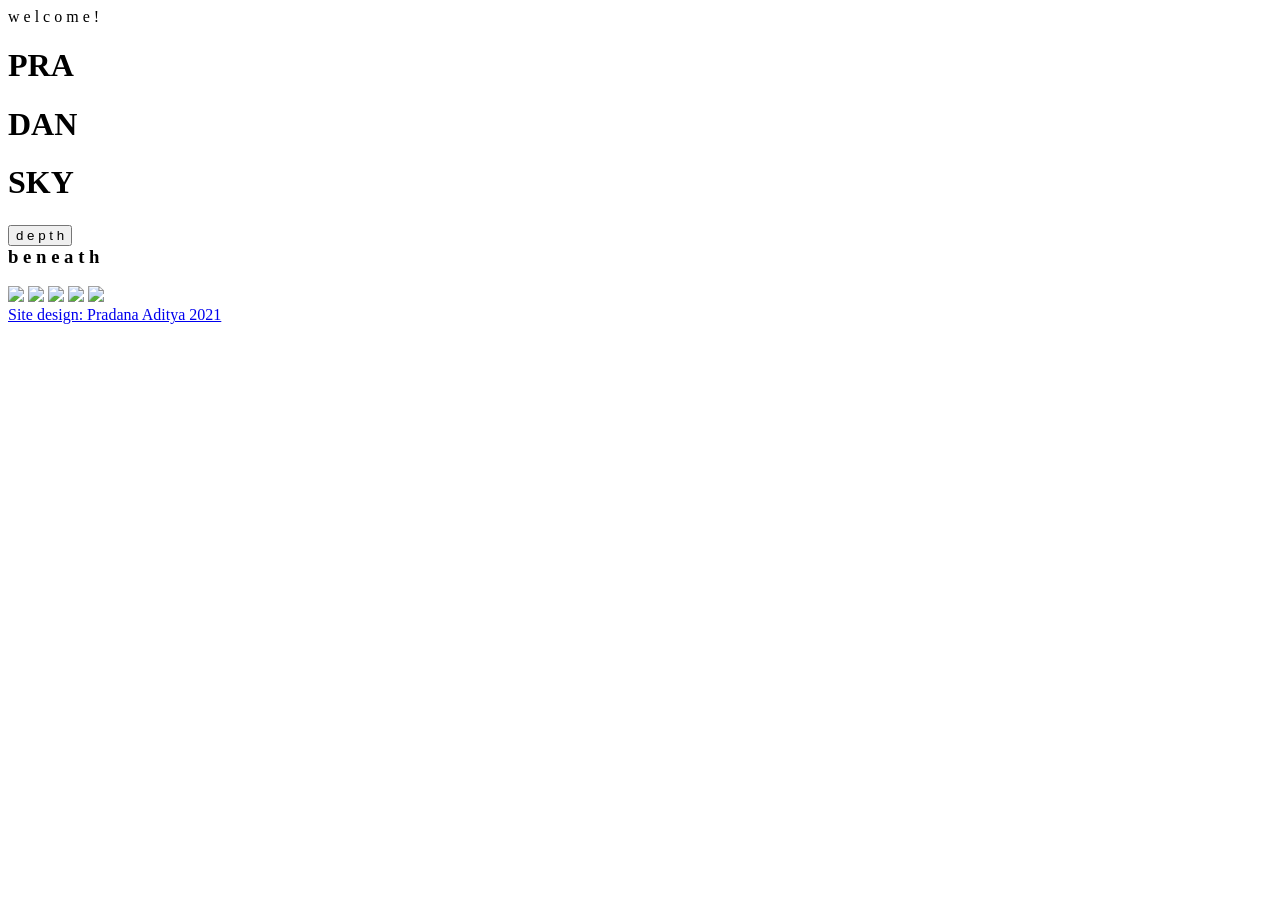
==== index.html @ d3cf2d6c "add base files" ====
<!DOCTYPE html>
<html>
<head>
	<title>PRADANSKY</title>
	<!-- Basic Page Needs==================================================-->
	<link rel="stylesheet" type="text/css" href="/wp-content/themes/PRDid/style.css">
	<link rel="icon" type="image/jpg" href="/PRDid/webicon.jpg">
	<link rel="apple-touch-icon-precomposed" sizes="57x57" href="/PRDid/webicon.jpg">
	<meta charset="utf-8">	
	<meta name="description" content="The Official Website of Pradansky.">
	<meta name="apple-mobile-web-app-capable" content="yes"/>
	<meta property="og:locale" content="en_US">
	<meta property="og:type" content="website">
	<meta property="og:title" content="Pradansky">
	<meta property="og:description" content="The Official Website of Pradansky.">
	<script type="text/javascript" src="/wp-content/themes/PRDid/overlay.js"></script>
	<link rel="preconnect" href="https://fonts.gstatic.com">
	<link href="https://fonts.googleapis.com/css2?family=Fira+Sans+Extra+Condensed:wght@100;300&family=Open+Sans+Condensed:wght@300;400;900&display=swap" rel="stylesheet">
</head>
<body ontouchstart="">
	<div id="overlay">
		<div id="progstat">w e l c o m e !</div>
		<div id="progress"></div>
	</div>
	<div id="main">
		<div id="box">
		<div class="box-left" onselectstart="return false">
			<div class="box1"><h1>PRA</h1></div>
			<div class="box2"><h1>DAN</h1></div>
			<div class="box3"><h1>SKY</h1></div>
		</div>
		<div class="box-right" onselectstart="return false">
			<div class="text">
			<h3><input type="button" class="btn" value="d e p t h"/><div class="text2">b e n e a t h</div></h3>
			</div>
			<div id="footer">
				<a class="instagram" href="http://instagram.com/pradansky" target="_blank"><img src="/PRDid/IGICO.png"></a>
				<a class="youtube" href="http://youtube.com/pradansky" target="_blank"><img src="/PRDid/YTICO.png"></a>
				<a class="ep" href="https://soundcloud.com/pradansky/sets/ep" target="_blank"><img src="/PRDid/EPICO.png"></a>
				<a class="soundcloud" href="http://soundcloud.com/pradansky" target="_blank"><img src="/PRDid/SCICO.png"></a>
				<a class="twitter" href="http://twitter.com/pradansky" target="_blank"><img src="/PRDid/TWICO.png"></a><br>
				<a class="site" href="http://twitter.com/pradansky" target="_blank">Site design: Pradana Aditya 2021</a>
			</div>
		</div>
		<div class="bg_video" style="display: block;">
			<video autoplay loop muted webkit-playsinline class="bgf_video" src="/PRDid/PRDSpectrumMH.mp4">
				<source src="/PRDid/PRDSpectrumMH.mp4" type="video/mp4">
			</video>
		</div>
		</div>
	</div>
</body>
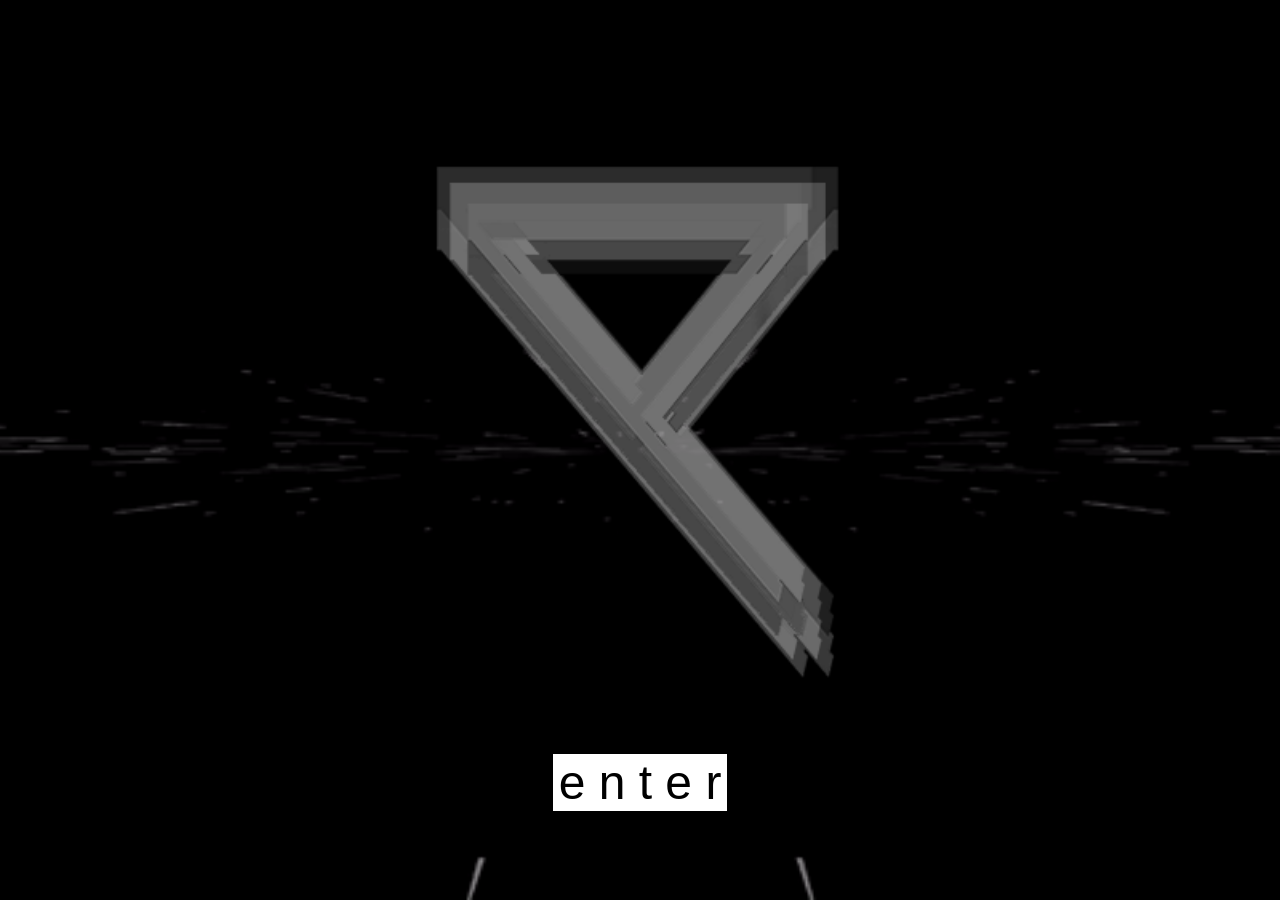
==== commit b404cffe: "retrieve some contents" ====
--- a/index.html
+++ b/index.html
@@ -2,10 +2,9 @@
 <html>
 <head>
 	<title>PRADANSKY</title>
-	<!-- Basic Page Needs==================================================-->
-	<link rel="stylesheet" type="text/css" href="/wp-content/themes/PRDid/style.css">
-	<link rel="icon" type="image/jpg" href="/PRDid/webicon.jpg">
-	<link rel="apple-touch-icon-precomposed" sizes="57x57" href="/PRDid/webicon.jpg">
+	<link rel="stylesheet" type="text/css" href="/assets/style.css">
+	<link rel="icon" type="image/jpg" href="/assets/webicon.jpg">
+	<link rel="apple-touch-icon-precomposed" sizes="57x57" href="/assets/webicon.jpg">
 	<meta charset="utf-8">	
 	<meta name="description" content="The Official Website of Pradansky.">
 	<meta name="apple-mobile-web-app-capable" content="yes"/>
@@ -13,38 +12,150 @@
 	<meta property="og:type" content="website">
 	<meta property="og:title" content="Pradansky">
 	<meta property="og:description" content="The Official Website of Pradansky.">
-	<script type="text/javascript" src="/wp-content/themes/PRDid/overlay.js"></script>
+	<script src="https://ajax.googleapis.com/ajax/libs/jquery/3.5.1/jquery.min.js"></script>
+	<script type="text/javascript" src="/assets/overlay.js"></script>
+	<script type="text/javascript" src="/assets/vid.js"></script>
 	<link rel="preconnect" href="https://fonts.gstatic.com">
 	<link href="https://fonts.googleapis.com/css2?family=Fira+Sans+Extra+Condensed:wght@100;300&family=Open+Sans+Condensed:wght@300;400;900&display=swap" rel="stylesheet">
 </head>
-<body ontouchstart="">
+<body>
 	<div id="overlay">
 		<div id="progstat">w e l c o m e !</div>
 		<div id="progress"></div>
 	</div>
+	<div id="splashscreen">
+		<img src="/assets/PRDCONT.png"/>
+		<input type="button" class="enter_link" value="e n t e r"/>
+	</div>
+	<script>
+	$(".enter_link").click(function() { 
+        $(this).parent().fadeOut(500);
+		});
+	</script>
 	<div id="main">
 		<div id="box">
 		<div class="box-left" onselectstart="return false">
-			<div class="box1"><h1>PRA</h1></div>
-			<div class="box2"><h1>DAN</h1></div>
-			<div class="box3"><h1>SKY</h1></div>
+			<div class="box1">
+				<audio id="Ancient" preload>
+					<source src="/assets/Ancient.mp3" type="audio/mp3">				
+				</audio>
+				<h1>PRA</h1>
+			</div>
+			<script>
+			var $Ancient = $("#Ancient")[0];
+			$(".box1")
+			.mouseenter(function() {
+			$Ancient.play();
+			$(".bg_videox").css("display","block");
+			$(".bg_videoy").css("display","none");
+			$(".bg_videoz").css("display","none");
+			});
+
+			$(".box1")
+			.mouseout(function() {
+			$Ancient.pause();
+			$(".bg_videox").css("display","none")
+			});
+			</script>
+			<div class="box2">
+				<audio id="Rift" preload>
+					<source src="/assets/Rift.mp3" type="audio/mp3">
+				</audio>
+				<h1>DAN</h1>
+			</div>
+			<script>
+			var $Rift = $("#Rift")[0];
+			$(".box2")
+			.mouseenter(function() {
+			$Rift.play();
+			$(".bg_videoy").css("display","block");
+			$(".bg_videox").css("display","none");
+			$(".bg_videoz").css("display","none");
+			});
+
+			$(".box2")
+			.mouseout(function() {
+			$Rift.pause();
+			$(".bg_videoy").css("display","none");
+			});
+			</script>
+			<div class="box3">
+				<audio id="Blacklight" preload>
+					<source src="/assets/Blacklight.mp3" type="audio/mp3">
+				</audio>
+				<h1>SKY</h1>
+			</div>
+			<script>
+			var $Blacklight = $("#Blacklight")[0];
+			$(".box3")
+			.mouseenter(function() {
+			$Blacklight.play();
+			$(".bg_videoz").css("display","block");
+			$(".bg_videoy").css("display","none");
+			$(".bg_videox").css("display","none");
+			});
+
+			$(".box3")
+			.mouseout(function() {
+			$Blacklight.pause();
+			$(".bg_videoz").css("display","none");
+			});
+			</script>
 		</div>
 		<div class="box-right" onselectstart="return false">
 			<div class="text">
-			<h3><input type="button" class="btn" value="d e p t h"/><div class="text2">b e n e a t h</div></h3>
+				<h3><input type="button" class="btn" value="d e p t h"/>
+				<a class="text2">b e n e a t h</a>
+				<input type="button" class="btn2" value="t h e  s k y"/></h3>
 			</div>
+			<script>
+			$(".btn").click(function() {
+				$(".bg_videox").css("display","block")
+				$(".bg_videoy").css("display","none")
+				$(".bg_videoz").css("display","none")
+			});
+			</script>
+			<script>
+			$(".text2").click(function() {
+				$(".bg_videox").css("display","none")
+				$(".bg_videoy").css("display","block")
+				$(".bg_videoz").css("display","none")
+			});
+			</script>
+			<script>
+			$(".btn2").click(function() {
+				$(".bg_videox").css("display","none")
+				$(".bg_videoy").css("display","none")
+				$(".bg_videoz").css("display","block")
+			});
+			</script>
 			<div id="footer">
-				<a class="instagram" href="http://instagram.com/pradansky" target="_blank"><img src="/PRDid/IGICO.png"></a>
-				<a class="youtube" href="http://youtube.com/pradansky" target="_blank"><img src="/PRDid/YTICO.png"></a>
-				<a class="ep" href="https://soundcloud.com/pradansky/sets/ep" target="_blank"><img src="/PRDid/EPICO.png"></a>
-				<a class="soundcloud" href="http://soundcloud.com/pradansky" target="_blank"><img src="/PRDid/SCICO.png"></a>
-				<a class="twitter" href="http://twitter.com/pradansky" target="_blank"><img src="/PRDid/TWICO.png"></a><br>
-				<a class="site" href="http://twitter.com/pradansky" target="_blank">Site design: Pradana Aditya 2021</a>
+				<a class="instagram" href="http://instagram.com/pradansky" target="_blank"><img src="/assets/instagram.png"></a>
+				<a class="youtube" href="http://youtube.com/pradansky" target="_blank"><img src="/assets/youtube.png"></a>
+				<a class="spotify" href="https://open.spotify.com/playlist/1Byacrr3ZADkJoiLMLks3f?si=57a9f8e458754a5d" target="_blank"><img src="/assets/spotify.png"></a>
+				<a class="soundcloud" href="http://soundcloud.com/pradansky" target="_blank"><img src="/assets/soundcloud.png"></a>
+				<a class="twitter" href="http://twitter.com/pradansky" target="_blank"><img src="/assets/twitter.png"></a><br>
+				<a class="site" href="http://twitter.com/pradansky" target="_blank"><p>Site design: Pradana Aditya 2021</p></a>
 			</div>
+		</div>	
+		<div class="bg_videox">
+			<video autoplay loop muted webkit-playsinline src="/assets/River.mp4">
+				<source src="/assets/River.mp4" type="video/mp4">
+			</video>
 		</div>
-		<div class="bg_video" style="display: block;">
-			<video autoplay loop muted webkit-playsinline class="bgf_video" src="/PRDid/PRDSpectrumMH.mp4">
-				<source src="/PRDid/PRDSpectrumMH.mp4" type="video/mp4">
+		<div class="bg_videoy">
+			<video autoplay loop muted webkit-playsinline src="/assets/Train.mp4">
+				<source src="/assets/Train.mp4" type="video/mp4">
+			</video>
+		</div>
+		<div class="bg_videoz">
+			<video autoplay loop muted webkit-playsinline src="/assets/Skyline.mp4">
+				<source src="/assets/Skyline.mp4" type="video/mp4">
+			</video>
+		</div>
+		<div class="bg_video">
+			<video autoplay loop muted webkit-playsinline src="/assets/PRDSpectrumMH.mp4">
+				<source src="/assets/PRDSpectrumMH.mp4" type="video/mp4">
 			</video>
 		</div>
 		</div>
--- a/assets/style.css
+++ b/assets/style.css
@@ -0,0 +1,648 @@
+/*
+Theme Name: PRDio
+Author: Pradana Aditya
+Description: Pradansky Home Page
+Version: 2.0
+Tags: pradansky
+*/
+
+head {
+	margin: 0;
+}
+
+html {
+	overflow-x: hidden;
+	box-sizing: border-box;
+	height: 100%;
+    width: 100%;
+    margin: 0;
+    display: table;
+	scroll-behavior: smooth;
+}
+
+body {
+	font-family: 'Fira Sans Extra Condensed','Open Sans Condensed',sans-serif;
+	background-color: #555555;
+	color: #ffffff;
+	min-height: 100%;
+	width: auto;
+	position: absolute;
+	margin: 0 auto;
+}
+
+#main {
+	height: 100%;
+	width: 100%;
+	position: absolute;
+}
+
+#footer {
+	clear: both;
+	box-sizing: border-box;
+	color: white;
+	text-align: center;
+	width: 30%;
+	transition: transform .3s ease-out;
+	position: fixed;
+	bottom: 1em;
+	font-size: 0.8em;
+}
+
+#footer ul {
+	list-style-type: none;
+	display: inline;
+	margin: 0;
+	padding: 0;
+}
+
+#footer li {
+	display: inline;
+}
+
+#footer img {
+	width: 25px;
+	height: 25px;
+}
+
+#footer img:hover {
+	position: relative;
+	-webkit-transform: translateY(-3px);
+	transform: translateY(-3px);
+}
+
+.twitter,.soundcloud,.instagram,.youtube,.spotify {
+	padding: 0.5vh 0.2vw;
+}
+
+#splashscreen {
+	background-image: url('/assets/PRDWAVEx.gif');
+	background-position: center;
+	background-size: cover;
+	background-color: #000000;
+	background-repeat: no-repeat;
+	width: 100%;
+	height: 100%;
+	position: fixed;
+	color: #ffffff;
+	z-index: 50;
+	text-align: center;
+	display: flex;
+	align-content: center;
+    flex-direction: column;
+    flex-wrap: wrap;
+    justify-content: center;
+    align-items: center;
+	font-size: 1em;
+}
+
+#splashscreen img {
+	width: 20%;
+}
+
+#splashscreen img:hover {
+	position: relative;
+	-webkit-transform: translateY(-5px);
+	transform: translateY(-5px);
+	pointer-events: auto;
+}
+
+.enter_link {
+	background-color:#ffffff;
+	color: black;
+	width: auto;
+	cursor: pointer;
+	margin: 0.5em 0 0 0;
+	font-size: 1em;
+}
+
+.enter_link:active {
+    background-color: #555555;
+	color: #ffffff;
+}
+
+.enter_link:hover {
+    background-color: transparent;
+	color: #ffffff;
+}
+
+#box {
+	width: 100%;
+	height: 100%;
+	position: fixed;
+	box-sizing: border-box;
+	overflow-wrap: break-word;
+}
+
+#box:after {
+  content: "";
+  display: table;
+  clear: both;
+}
+
+.box-left {
+	width: 70%;
+	height: 100%;
+	float: left;
+	background-color: #ffffff;
+	color: #555555;
+	text-align: center;
+	display: flex;
+	align-items: flex-start;
+    flex-wrap: wrap;
+    flex-direction: column;
+    align-content: center;
+    justify-content: center;
+	pointer-events: none;
+}
+
+.box-left:hover {
+	background-color: transparent;
+}
+
+.box-right {
+	width: 30%;
+	height: 100%;
+	float: right;
+}
+
+.box1 {
+	letter-spacing: 2em;
+	width: 70%;
+	padding: 0em 0em 1em 0em;
+	pointer-events: auto;
+	display: inline-block;
+	cursor: pointer;
+}
+
+.box2 {
+	letter-spacing: 1em;
+	width: 70%;
+	padding: 0em 0em 1em 0em;
+	pointer-events: auto;
+	display: inline-block;
+	cursor: pointer;
+}
+
+.box3 {
+	letter-spacing: 2.5em;
+	width: 70%;
+	padding: 0em 0em 1em 0em;
+	pointer-events: auto;
+	display: inline-block;
+	cursor: pointer;
+}
+
+.box1:hover,.box2:hover,.box3:hover {
+	color: #ffffff;
+}
+
+.text {
+	width: 30%;
+	height: 100%;
+	position: fixed;
+	text-align: center;
+	display: flex;
+	color: #ffffff;
+    flex-direction: row;
+    align-content: center;
+    justify-content: space-around;
+    align-items: center;
+    flex-wrap: nowrap;
+	bottom: 0em;
+}
+
+.text2 {
+	cursor: pointer;
+}
+
+.btn,.btn2 {
+    background-color:#ffffff;
+	color: black;
+	width: 100%;
+	cursor: pointer;
+}
+
+.btn:active,.btn2:active {
+    background-color: #555555;
+	color: #ffffff;
+}
+
+audio {
+	display:none;
+}
+
+a {
+	font-size: 1em;
+	font-family: 'Fira Sans Extra Condensed',sans-serif;
+    font-weight: 300;
+    display: block;
+    margin-block-start: 0px;
+    margin-block-end: 0px;
+    margin-inline-start: 0px;
+    margin-inline-end: 0px;
+	text-decoration: none;
+}
+
+a:link, a:visited {
+  color: white;
+  text-align: center;
+  text-decoration: none;
+  display: inline-block;
+}
+
+a:hover {
+  color: #A1A1A1;
+  position: relative;
+}
+
+h1 {
+  font-size: 17em;
+  font-family: 'Open Sans Condensed',sans-serif;
+  display: block;
+  margin-block-start: 0px;
+  margin-block-end: 0px;
+  margin-inline-start: 0px;
+  margin-inline-end: 0px;
+  font-weight: 900;
+  line-height: 71%;
+}
+
+h2 {
+  font-size: 2.375em;
+  font-family: 'Open Sans Condensed', sans-serif;
+  display: block;
+  margin-block-start: 0px;
+  margin-block-end: 0px;
+  margin-inline-start: 0px;
+  margin-inline-end: 0px;
+  font-weight: 300;
+}
+
+h3 {
+  font-size: 1em;
+  font-family: 'Fira Sans Extra Condensed',sans-serif;
+  font-weight: 300;
+  display: block;
+  margin-block-start: 0px;
+  margin-block-end: 0px;
+  margin-inline-start: 0px;
+  margin-inline-end: 0px;
+}
+
+p {
+  font-size: 1em;
+  font-family: 'Fira Sans Extra Condensed', sans-serif;
+  font-weight: 100;
+  display: block;
+  margin-block-start: 0px;
+  margin-block-end: 0px;
+  margin-inline-start: 0px;
+  margin-inline-end: 0px;
+}
+
+input {
+	-webkit-appearance: none;
+	-moz-appearance: none;
+	appearance: none;
+	border: none;
+	outline: none;
+}
+
+input:focus {
+	border: none;
+	outline: none;
+}
+
+/* VIDEO BACKGROUND WITH ANIMATION #WIP */
+
+video {
+	margin: 0 auto;
+	position: absolute;
+	top: 0;
+	left: 0;
+	width: 100%;
+	height: 100%;
+	min-width: 100%;
+	min-height: 56.25vw;
+	vertical-align: middle;
+	background-position: center center;
+	z-index: -100;
+	transition: opacity 1s ease-out;
+	display: inline-block;
+}
+
+.bg_videoz {
+	position: relative;
+	display: none;
+	z-index: -1;
+}
+
+.bg_videoy {
+	position: relative;
+	display: none;
+	z-index: -10;
+}
+
+.bg_videox {
+	position: relative;
+	display: none;
+	z-index: -50;
+}
+
+.bg_video {
+	position: relative;
+	display: block;
+	z-index: -100;
+}
+
+/*---------------*/
+
+/*JSCRIPT FOR LOADING SCREEN */
+
+#overlay {
+  position: fixed;
+  z-index: 99999;
+  top: 0;
+  left: 0;
+  bottom: 0;
+  right: 0;
+  transition: 1s 0,6s;
+  background-color: #555555;
+}
+
+#progress {
+  height: 2px;
+  position: absolute;
+  width: 0;                /* will be increased by JS */
+  top: 50%;
+  background: #fff;
+}
+
+#progstat{
+  font-size: 2em;
+  letter-spacing: 3px;
+  position: absolute;
+  top: 50%;
+  margin-top: -40px;
+  width: 100%;
+  text-align: center;
+  color: #fff;
+}
+
+/* SCROLLBAR */
+
+body::-webkit-scrollbar {
+  width: 0;               /* width of the entire scrollbar */
+}
+
+body::-webkit-scrollbar-track {
+  background: transparent;      /* color of the tracking area */
+}
+
+body::-webkit-scrollbar-thumb {
+  background-color: #a0a692;    /* color of the scroll thumb */
+  border-radius: 1px;       /* roundness of the scroll thumb */
+  border: 1px #a0a692;  /* creates padding around scroll thumb */
+}
+
+
+/*---------------*/
+
+/* THIS IS FOR PHONE/TABLET DEVICES */
+@media(max-width:978px) {
+	#box {
+		width: 100%;
+		height: 100%;
+	}
+	
+	.box-left	{
+		width: 100%;
+		height: 90%;
+	}
+	
+	.box-right {
+		width:100%;
+		height: 10%;
+	}
+	
+	.box1,.box2,.box3 {
+		width: 100%;
+	}
+	
+	#footer {
+		width: 100%;
+		font-size: 1em;
+	}
+
+	#footer img {
+		width: 72px;
+		height: 72px;
+	}
+	
+	.text {
+		width: 100%;
+		height: 10%;
+		bottom: 15em;
+	}
+	
+	.text2 {
+		color: black;
+		font-size: 2em;
+	}	
+	
+	.btn,.btn2 {
+		font-size: 2em;
+	}
+	
+	h1 {
+		font-weight:400;
+	}
+
+	.box-left:active {
+	background-color: transparent;
+	}
+	
+	.box1:active,.box2:active,.box3:active {
+	background-color: #555555;
+	color: #ffffff;
+	}
+
+	.bg_videoz {	
+	background-image: url('/assets/skyline.gif');
+	background-position: center;
+	background-size: cover;
+	background-color: #000000;
+	background-repeat: no-repeat;
+    height: 100%;
+    width: 100%;
+	}
+
+	.bg_videoy {	
+	background-image: url('/assets/train.gif');
+	background-position: center;
+	background-size: cover;
+	background-color: #000000;
+	background-repeat: no-repeat;
+    height: 100%;
+    width: 100%;
+	}
+	
+	.bg_videox {	
+	background-image: url('/assets/river.gif');
+	background-position: center;
+	background-size: cover;
+	background-color: #000000;
+	background-repeat: no-repeat;
+    height: 100%;
+    width: 100%;
+	}
+
+	.bg_video {	
+	background-image: url('/assets/PRDWAVEx.gif');
+	background-position: center;
+	background-size: cover;
+	background-color: #000000;
+	background-repeat: no-repeat;
+    height: 100%;
+    width: 100%;
+	}
+
+	#splashscreen {
+	font-size: 1em;
+	}
+
+	#splashscreen img {
+	width: 50%;
+	}
+	
+	.enter_link {
+	font-size: 3em;
+	}	
+	
+	video {
+		display: none;
+	}
+	
+	body {
+	background-color: #000000;
+	}
+}
+
+@media(min-width:979px) and (max-device-width: 1366px) {
+	#box {
+		width: 100%;
+		height: 100%;
+	}
+	
+	.box-left	{
+		width: 100%;
+		height: 90%;
+	}
+	
+	.box-right {
+		width:100%;
+		height: 10%;
+	}
+	
+	.box1,.box2,.box3 {
+		width: 100%;
+	}
+
+	.box-left:active {
+	background-color: transparent;
+	}
+	
+	.box1:active,.box2:active,.box3:active {
+	background-color: #555555;
+	color: #ffffff;
+	}
+	
+	#footer {
+		width: 100%;
+		font-size: 1em;
+	}
+
+	#footer img {
+		width: 72px;
+		height: 72px;
+	}
+	
+	.text {
+		width: 100%;
+		height: 10%;
+		bottom: 15em;
+	}
+	
+	.text2 {
+		font-size: 2em;
+		color: black;
+	}	
+	
+	.btn,.btn2 {
+		font-size: 2em;
+	}
+	
+	h1 {
+		font-weight:400;
+	}
+	
+	.bg_videoz {	
+	background-image: url('/assets/skyline.gif');
+	background-position: center;
+	background-size: cover;
+	background-color: #000000;
+	background-repeat: no-repeat;
+    height: 100%;
+    width: 100%;
+	}
+
+	.bg_videoy {	
+	background-image: url('/assets/train.gif');
+	background-position: center;
+	background-size: cover;
+	background-color: #000000;
+	background-repeat: no-repeat;
+    height: 100%;
+    width: 100%;
+	}
+	
+	.bg_videox {	
+	background-image: url('/assets/river.gif');
+	background-position: center;
+	background-size: cover;
+	background-color: #000000;
+	background-repeat: no-repeat;
+    height: 100%;
+    width: 100%;
+	}
+
+	.bg_video {	
+	background-image: url('/assets/PRDWAVEx.gif');
+	background-position: center;
+	background-size: cover;
+	background-color: #000000;
+	background-repeat: no-repeat;
+    height: 100%;
+    width: 100%;
+	}
+	
+	#splashscreen {
+	font-size: 1em;
+	}
+
+	#splashscreen img {
+	width: 50%;
+	}
+	
+	.enter_link {
+	font-size: 3em;
+	}	
+
+	video {
+		display: none;
+	}
+	
+	body {
+	background-color: #000000;
+	}
+}
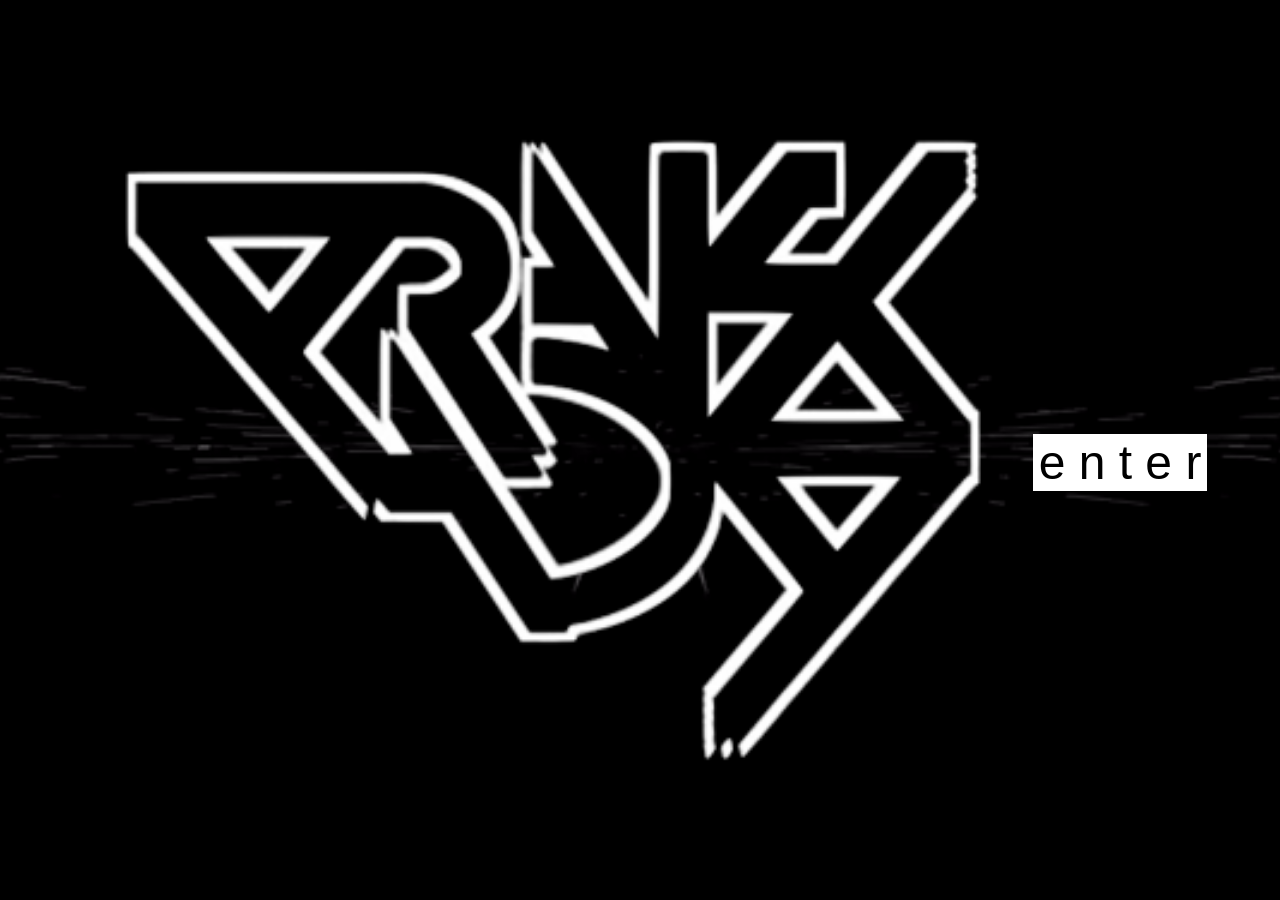
==== commit da1186f9: "style changing: henshin!" ====
--- a/index.html
+++ b/index.html
@@ -130,12 +130,12 @@
 			});
 			</script>
 			<div id="footer">
-				<a class="instagram" href="http://instagram.com/pradansky" target="_blank"><img src="/assets/instagram.png"></a>
-				<a class="youtube" href="http://youtube.com/pradansky" target="_blank"><img src="/assets/youtube.png"></a>
-				<a class="spotify" href="https://open.spotify.com/playlist/1Byacrr3ZADkJoiLMLks3f?si=57a9f8e458754a5d" target="_blank"><img src="/assets/spotify.png"></a>
-				<a class="soundcloud" href="http://soundcloud.com/pradansky" target="_blank"><img src="/assets/soundcloud.png"></a>
-				<a class="twitter" href="http://twitter.com/pradansky" target="_blank"><img src="/assets/twitter.png"></a><br>
-				<a class="site" href="http://twitter.com/pradansky" target="_blank"><p>Site design: Pradana Aditya 2021</p></a>
+				<a class="instagram" href="https://instagram.com/pradansky" target="_blank"><img src="/assets/instagram.png"></a>
+				<a class="soundcloud" href="https://soundcloud.com/pradansky" target="_blank"><img src="/assets/soundcloud.png"></a>
+				<a class="tableau" href="https://public.tableau.com/app/profile/prdn" target="_blank"><img src="/assets/tableau.png"></a>
+				<a class="linkedin" href="https://www.linkedin.com/in/prdns" target="_blank"><img src="/assets/linkedin.png"></a>
+				<a class="youtube" href="https://youtube.com/pradansky" target="_blank"><img src="/assets/youtube.png"></a><br>
+				<a class="site" href="http://twitter.com/pradansky" target="_blank"><p>[PRD/2021]</PRD></p></a>
 			</div>
 		</div>	
 		<div class="bg_videox">
--- a/assets/style.css
+++ b/assets/style.css
@@ -60,18 +60,14 @@
 }
 
 #footer img {
-	width: 25px;
-	height: 25px;
+	width: 2.5em;
+	height: 2.5em;
+	margin: 0.5em;
 }
 
 #footer img:hover {
 	position: relative;
-	-webkit-transform: translateY(-3px);
-	transform: translateY(-3px);
-}
-
-.twitter,.soundcloud,.instagram,.youtube,.spotify {
-	padding: 0.5vh 0.2vw;
+	animation: chromaticGlitch-2 0.5s ease;
 }
 
 #splashscreen {
@@ -97,13 +93,62 @@
 
 #splashscreen img {
 	width: 20%;
+	transition: all 0.3s ease;
 }
 
 #splashscreen img:hover {
-	position: relative;
-	-webkit-transform: translateY(-5px);
-	transform: translateY(-5px);
+	animation: chromaticGlitch 0.5s ease;
 	pointer-events: auto;
+}
+
+@keyframes chromaticGlitch {
+	0%, 100% {
+		filter: drop-shadow(0 0 0px #fff);
+	}
+	10% {
+		filter: drop-shadow(-5px 0 0 #c6c6c6) 
+		        drop-shadow(5px 0 0 #ff0055);
+	}
+	20% {
+		filter: drop-shadow(5px 0 0 #c6c6c6) 
+		        drop-shadow(-5px 0 0 #ff0055);
+	}
+	30% {
+		filter: drop-shadow(-3px 0 0 #c6c6c6) 
+		        drop-shadow(3px 0 0 #ff0055);
+	}
+	40% {
+		filter: drop-shadow(3px 0 0 #c6c6c6) 
+		        drop-shadow(-3px 0 0 #ff0055);
+	}
+	50% {
+		filter: drop-shadow(0 0 3px #fff);
+	}
+}
+
+@keyframes chromaticGlitch-2 {
+	0%, 100% {
+		filter: drop-shadow(0 0 0px #fff);
+	}
+	10% {
+		filter: drop-shadow(-5px -5px 0 #c6c6c6) 
+		        drop-shadow(5px 5px 0 #484848);
+	}
+	20% {
+		filter: drop-shadow(5px 0 0 #c6c6c6) 
+		        drop-shadow(-5px 0 0 #484848);
+	}
+	30% {
+		filter: drop-shadow(-3px -3px 0 #c6c6c6) 
+		        drop-shadow(3px 3px 0 #484848);
+	}
+	40% {
+		filter: drop-shadow(3px 0 0 #c6c6c6) 
+		        drop-shadow(-3px 0 0 #484848);
+	}
+	50% {
+		filter: drop-shadow(0 0 3px #fff);
+	}
 }
 
 .enter_link {
@@ -144,7 +189,7 @@
 	height: 100%;
 	float: left;
 	background-color: #ffffff;
-	color: #555555;
+	color: #000000;
 	text-align: center;
 	display: flex;
 	align-items: flex-start;
@@ -167,34 +212,56 @@
 
 .box1 {
 	letter-spacing: 2em;
+}
+
+.box2 {
+	letter-spacing: 1em;
+}
+
+.box3 {
+	letter-spacing: 2.5em;
+}
+
+.box1, .box2, .box3 {
 	width: 70%;
-	padding: 0em 0em 1em 0em;
+	padding: 0; 
 	pointer-events: auto;
 	display: inline-block;
 	cursor: pointer;
 }
 
-.box2 {
-	letter-spacing: 1em;
-	width: 70%;
-	padding: 0em 0em 1em 0em;
-	pointer-events: auto;
-	display: inline-block;
-	cursor: pointer;
-}
-
-.box3 {
-	letter-spacing: 2.5em;
-	width: 70%;
-	padding: 0em 0em 1em 0em;
-	pointer-events: auto;
-	display: inline-block;
-	cursor: pointer;
-}
-
+/* HOVERING PRADANSKY */
 .box1:hover,.box2:hover,.box3:hover {
 	color: #ffffff;
 }
+
+.box-left:has(.box1:hover) .box2 h1,
+.box-left:has(.box1:hover) .box3 h1 {
+  background: linear-gradient(180deg, #253332 0%, #244159 30%, #bfd0be 100%);
+  background-attachment: fixed; 
+  -webkit-background-clip: text;
+  -webkit-text-fill-color: transparent;
+  background-clip: text;
+}
+
+.box-left:has(.box2:hover) .box1 h1,
+.box-left:has(.box2:hover) .box3 h1 {
+  background: linear-gradient(180deg, #4d5153 0%, #94975d 30%, #d0d16f 100%);
+  background-attachment: fixed;
+  -webkit-background-clip: text;
+  -webkit-text-fill-color: transparent;
+  background-clip: text;
+}
+
+.box-left:has(.box3:hover) .box1 h1,
+.box-left:has(.box3:hover) .box2 h1 {
+  background: linear-gradient(180deg, #393d49 0%, #7e5c58 30%, #ffc78c 100%);
+  background-attachment: fixed;
+  -webkit-background-clip: text;
+  -webkit-text-fill-color: transparent;
+  background-clip: text;
+}
+/*---------------*/
 
 .text {
 	width: 30%;
@@ -251,12 +318,14 @@
 }
 
 a:hover {
-  color: #A1A1A1;
+  color: #c2c2c2;
   position: relative;
+  animation: chromaticGlitch 0.2s ease;
 }
 
 h1 {
   font-size: 17em;
+  padding: 0;
   font-family: 'Open Sans Condensed',sans-serif;
   display: block;
   margin-block-start: 0px;
@@ -264,7 +333,8 @@
   margin-inline-start: 0px;
   margin-inline-end: 0px;
   font-weight: 900;
-  line-height: 71%;
+  line-height: 82%;
+  align-items: center;
 }
 
 h2 {
@@ -313,8 +383,7 @@
 	outline: none;
 }
 
-/* VIDEO BACKGROUND WITH ANIMATION #WIP */
-
+/* VIDEO BACKGROUND WITH ANIMATION */
 video {
 	margin: 0 auto;
 	position: absolute;
@@ -323,7 +392,8 @@
 	width: 100%;
 	height: 100%;
 	min-width: 100%;
-	min-height: 56.25vw;
+	min-height: 100%;
+	object-fit: cover;
 	vertical-align: middle;
 	background-position: center center;
 	z-index: -100;
@@ -331,6 +401,14 @@
 	display: inline-block;
 }
 
+.bg_videox, .bg_videoy, .bg_videoz, .bg_video {
+    position: fixed;  /* Changed from relative to fixed */
+    top: 0;
+    left: 0;
+    width: 100%;
+    height: 100%;
+}
+
 .bg_videoz {
 	position: relative;
 	display: none;
@@ -354,11 +432,9 @@
 	display: block;
 	z-index: -100;
 }
-
 /*---------------*/
 
 /*JSCRIPT FOR LOADING SCREEN */
-
 #overlay {
   position: fixed;
   z-index: 99999;
@@ -388,9 +464,9 @@
   text-align: center;
   color: #fff;
 }
+/*---------------*/
 
 /* SCROLLBAR */
-
 body::-webkit-scrollbar {
   width: 0;               /* width of the entire scrollbar */
 }
@@ -404,8 +480,6 @@
   border-radius: 1px;       /* roundness of the scroll thumb */
   border: 1px #a0a692;  /* creates padding around scroll thumb */
 }
-
-
 /*---------------*/
 
 /* THIS IS FOR PHONE/TABLET DEVICES */
@@ -435,8 +509,9 @@
 	}
 
 	#footer img {
-		width: 72px;
+		width: 2.5em;
 		height: 72px;
+		margin: 1em;
 	}
 	
 	.text {
@@ -512,7 +587,7 @@
 	}
 
 	#splashscreen img {
-	width: 50%;
+	width: 75%;
 	}
 	
 	.enter_link {
@@ -563,8 +638,9 @@
 	}
 
 	#footer img {
-		width: 72px;
-		height: 72px;
+		width: 5em;
+		height: 5em;
+		margin: 1em;
 	}
 	
 	.text {
@@ -575,7 +651,7 @@
 	
 	.text2 {
 		font-size: 2em;
-		color: black;
+		color: rgb(200, 200, 200);
 	}	
 	
 	.btn,.btn2 {
@@ -631,7 +707,7 @@
 	}
 
 	#splashscreen img {
-	width: 50%;
+	width: 75%;
 	}
 	
 	.enter_link {
@@ -645,4 +721,5 @@
 	body {
 	background-color: #000000;
 	}
-}+}
+/*---------------*/
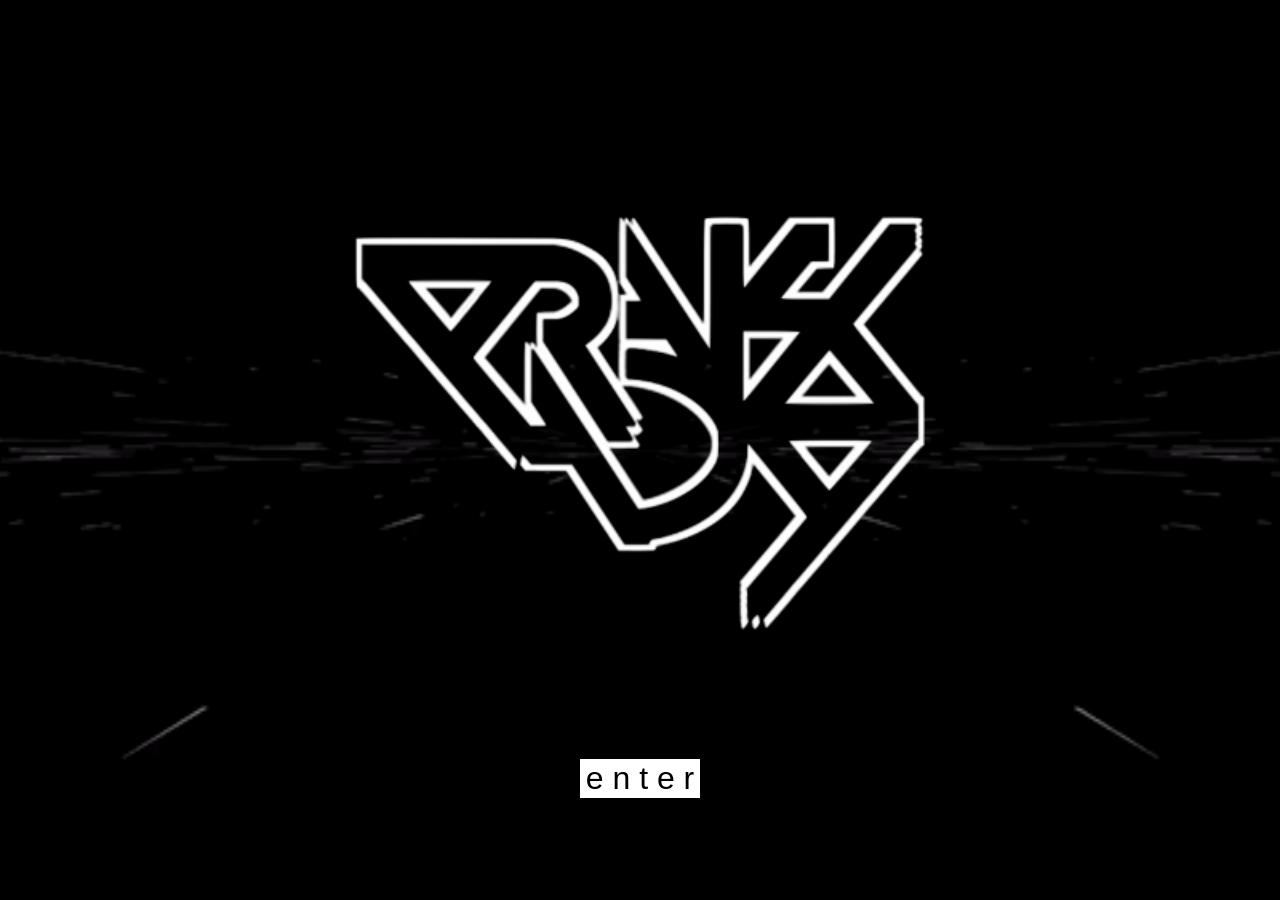
==== commit efd86dfe: "mobile compability" ====
--- a/index.html
+++ b/index.html
@@ -8,6 +8,7 @@
 	<meta charset="utf-8">	
 	<meta name="description" content="The Official Website of Pradansky.">
 	<meta name="apple-mobile-web-app-capable" content="yes"/>
+	<meta name="viewport" content="width=device-width, initial-scale=1.0">
 	<meta property="og:locale" content="en_US">
 	<meta property="og:type" content="website">
 	<meta property="og:title" content="Pradansky">
@@ -20,7 +21,7 @@
 </head>
 <body>
 	<div id="overlay">
-		<div id="progstat">w e l c o m e !</div>
+		<div id="progstat">w e l c o m e</div>
 		<div id="progress"></div>
 	</div>
 	<div id="splashscreen">
--- a/assets/style.css
+++ b/assets/style.css
@@ -157,7 +157,7 @@
 	width: auto;
 	cursor: pointer;
 	margin: 0.5em 0 0 0;
-	font-size: 1em;
+	font-size: 1.5em;
 }
 
 .enter_link:active {
@@ -167,6 +167,7 @@
 
 .enter_link:hover {
     background-color: transparent;
+	animation: chromaticGlitch-2 0.5s ease;
 	color: #ffffff;
 }
 
@@ -215,7 +216,7 @@
 }
 
 .box2 {
-	letter-spacing: 1em;
+	letter-spacing: 1.2em;
 }
 
 .box3 {
@@ -224,7 +225,7 @@
 
 .box1, .box2, .box3 {
 	width: 70%;
-	padding: 0; 
+	padding: 0vh; 
 	pointer-events: auto;
 	display: inline-block;
 	cursor: pointer;
@@ -284,6 +285,7 @@
 
 .btn,.btn2 {
     background-color:#ffffff;
+	font-size: 1.5em;
 	color: black;
 	width: 100%;
 	cursor: pointer;
@@ -299,7 +301,7 @@
 }
 
 a {
-	font-size: 1em;
+	font-size: 1.5em;
 	font-family: 'Fira Sans Extra Condensed',sans-serif;
     font-weight: 300;
     display: block;
@@ -311,63 +313,63 @@
 }
 
 a:link, a:visited {
-  color: white;
-  text-align: center;
-  text-decoration: none;
-  display: inline-block;
+	color: white;
+	text-align: center;
+	text-decoration: none;
+	display: inline-block;
 }
 
 a:hover {
-  color: #c2c2c2;
-  position: relative;
-  animation: chromaticGlitch 0.2s ease;
+	color: #c2c2c2;
+	position: relative;
+	animation: chromaticGlitch 0.2s ease;
 }
 
 h1 {
-  font-size: 17em;
-  padding: 0;
-  font-family: 'Open Sans Condensed',sans-serif;
-  display: block;
-  margin-block-start: 0px;
-  margin-block-end: 0px;
-  margin-inline-start: 0px;
-  margin-inline-end: 0px;
-  font-weight: 900;
-  line-height: 82%;
-  align-items: center;
+	font-size: clamp(7em, 14vw, 14em);
+	padding: 0;
+	font-family: 'Open Sans Condensed',sans-serif;
+	display: block;
+	margin-block-start: 0px;
+	margin-block-end: 0px;
+	margin-inline-start: 0px;
+	margin-inline-end: 0px;
+	font-weight: 900;
+	line-height: 82%;
+	align-items: center;
 }
 
 h2 {
-  font-size: 2.375em;
-  font-family: 'Open Sans Condensed', sans-serif;
-  display: block;
-  margin-block-start: 0px;
-  margin-block-end: 0px;
-  margin-inline-start: 0px;
-  margin-inline-end: 0px;
-  font-weight: 300;
+	font-size: 2.375em;
+	font-family: 'Open Sans Condensed', sans-serif;
+	display: block;
+	margin-block-start: 0px;
+	margin-block-end: 0px;
+	margin-inline-start: 0px;
+	margin-inline-end: 0px;
+	font-weight: 300;
 }
 
 h3 {
-  font-size: 1em;
-  font-family: 'Fira Sans Extra Condensed',sans-serif;
-  font-weight: 300;
-  display: block;
-  margin-block-start: 0px;
-  margin-block-end: 0px;
-  margin-inline-start: 0px;
-  margin-inline-end: 0px;
+	font-size: 1em;
+	font-family: 'Fira Sans Extra Condensed',sans-serif;
+	font-weight: 300;
+	display: block;
+	margin-block-start: 0px;
+	margin-block-end: 0px;
+	margin-inline-start: 0px;
+	margin-inline-end: 0px;
 }
 
 p {
-  font-size: 1em;
-  font-family: 'Fira Sans Extra Condensed', sans-serif;
-  font-weight: 100;
-  display: block;
-  margin-block-start: 0px;
-  margin-block-end: 0px;
-  margin-inline-start: 0px;
-  margin-inline-end: 0px;
+	font-size: 0.75em;
+	font-family: 'Fira Sans Extra Condensed', sans-serif;
+	font-weight: 100;
+	display: block;
+	margin-block-start: 0px;
+	margin-block-end: 0px;
+	margin-inline-start: 0px;
+	margin-inline-end: 0px;
 }
 
 input {
@@ -434,55 +436,58 @@
 }
 /*---------------*/
 
-/*JSCRIPT FOR LOADING SCREEN */
+/* JSCRIPT FOR LOADING SCREEN */
 #overlay {
-  position: fixed;
-  z-index: 99999;
-  top: 0;
-  left: 0;
-  bottom: 0;
-  right: 0;
-  transition: 1s 0,6s;
-  background-color: #555555;
+	position: fixed;
+	z-index: 99999;
+	top: 0;
+	left: 0;
+	bottom: 0;
+	right: 0;
+	transition: 1s 0,6s;
+	background-color: #555555;
 }
 
 #progress {
-  height: 2px;
-  position: absolute;
-  width: 0;                /* will be increased by JS */
-  top: 50%;
-  background: #fff;
+	animation: chromaticGlitch 0.5s ease;
+	height: 2px;
+	position: absolute;
+	width: 0;                /* will be increased by JS */
+	top: 50%;
+	background: #fff;
 }
 
 #progstat{
-  font-size: 2em;
-  letter-spacing: 3px;
-  position: absolute;
-  top: 50%;
-  margin-top: -40px;
-  width: 100%;
-  text-align: center;
-  color: #fff;
+	animation: chromaticGlitch 0.5s ease;
+	font-size: 2em;
+	letter-spacing: 3px;
+	position: absolute;
+	top: 50%;
+	margin-top: -40px;
+	width: 100%;
+	text-align: center;
+	color: #fff;
 }
 /*---------------*/
 
 /* SCROLLBAR */
 body::-webkit-scrollbar {
-  width: 0;               /* width of the entire scrollbar */
+  	width: 0;               /* width of the entire scrollbar */
 }
 
 body::-webkit-scrollbar-track {
-  background: transparent;      /* color of the tracking area */
+  	background: transparent;      /* color of the tracking area */
 }
 
 body::-webkit-scrollbar-thumb {
-  background-color: #a0a692;    /* color of the scroll thumb */
-  border-radius: 1px;       /* roundness of the scroll thumb */
-  border: 1px #a0a692;  /* creates padding around scroll thumb */
+	animation: chromaticGlitch 0.5s ease;
+	background-color: #ffffff;    /* color of the scroll thumb */
+	border-radius: 1px;       /* roundness of the scroll thumb */
+	border: 1px #ffffff;  /* creates padding around scroll thumb */
 }
 /*---------------*/
 
-/* THIS IS FOR PHONE/TABLET DEVICES */
+/* PHONE DEVICES */
 @media(max-width:978px) {
 	#box {
 		width: 100%;
@@ -491,46 +496,170 @@
 	
 	.box-left	{
 		width: 100%;
-		height: 90%;
+		height: 60%;
+		text-align: center;
 	}
 	
 	.box-right {
 		width:100%;
-		height: 10%;
+		height: 40%;
 	}
 	
 	.box1,.box2,.box3 {
 		width: 100%;
 	}
-	
+
+	.box1 {
+	letter-spacing: 0.6em;
+	}
+
+	.box2 {
+	letter-spacing: 0.2em;
+	}
+	
+	.box3 {
+	letter-spacing: 0.8em;
+	}
+
 	#footer {
 		width: 100%;
 		font-size: 1em;
 	}
 
 	#footer img {
-		width: 2.5em;
-		height: 72px;
-		margin: 1em;
+		width: 2em;
+		height: 2em;
+		margin: 0.2em;
 	}
 	
 	.text {
 		width: 100%;
-		height: 10%;
-		bottom: 15em;
+		height: 40%;
+		bottom: 5%;
 	}
 	
 	.text2 {
-		color: black;
-		font-size: 2em;
+		color: rgb(200, 200, 200);
+		font-size: 1.5em;
 	}	
 	
 	.btn,.btn2 {
-		font-size: 2em;
+		font-size: 1.5em;
 	}
 	
 	h1 {
-		font-weight:400;
+		font-weight: 700;
+		text-align: center;
+		align-items: center;
+	}
+
+	p {
+		font-size: 0.5em;
+	}
+	
+	.box-left:active {
+		background-color: transparent;
+	}
+	
+	.box1:active,.box2:active,.box3:active {
+		background-color: #555555;
+		color: #ffffff;
+	}
+
+	.bg_videoz {	
+		background-image: url('/assets/skyline.gif');
+		background-position: center;
+		background-size: cover;
+		background-color: #000000;
+		background-repeat: no-repeat;
+		height: 100%;
+		width: 100%;
+	}
+
+	.bg_videoy {	
+		background-image: url('/assets/train.gif');
+		background-position: center;
+		background-size: cover;
+		background-color: #000000;
+		background-repeat: no-repeat;
+		height: 100%;
+		width: 100%;
+	}
+	
+	.bg_videox {	
+		background-image: url('/assets/river.gif');
+		background-position: center;
+		background-size: cover;
+		background-color: #000000;
+		background-repeat: no-repeat;
+		height: 100%;
+		width: 100%;
+	}
+
+	.bg_video {	
+		background-image: url('/assets/PRDWAVEx.gif');
+		background-position: center;
+		background-size: cover;
+		background-color: #000000;
+		background-repeat: no-repeat;
+		height: 100%;
+		width: 100%;
+	}
+
+	#splashscreen {
+		font-size: 1em;
+	}
+
+	#splashscreen img {
+		width: 50%;
+	}
+	
+	.enter_link {
+		font-size: 1.5em;
+	}	
+	
+	video {
+		display: none;
+	}
+	
+	body {
+		background-color: #000000;
+	}
+}
+/*---------------*/
+
+/* iPAD DEVICES */
+@media(min-width:979px) and (max-device-width: 1500px) {
+	#box {
+		width: 100%;
+		height: 100%;
+	}
+	
+	.box-left	{
+		width: 100%;
+		height: 55%;
+		text-align: center;
+	}
+	
+	.box-right {
+		width:100%;
+		height: 45%;
+	}
+	
+	.box1,.box2,.box3 {
+		width: 100%;
+	}
+
+	.box1 {
+	letter-spacing: 2em;
+	}
+
+	.box2 {
+	letter-spacing: 1.3em;
+	}
+	
+	.box3 {
+	letter-spacing: 2.4em;
 	}
 
 	.box-left:active {
@@ -541,59 +670,94 @@
 	background-color: #555555;
 	color: #ffffff;
 	}
-
+	
+	#footer {
+		width: 100%;
+		font-size: 1em;
+	}
+
+	#footer img {
+		width: 3.5em;
+		height: 3.5em;
+		margin: 1em;
+	}
+	
+	.text {
+		width: 100%;
+		height: 50%;
+	}
+	
+	.text2 {
+		font-size: 1.5em;
+		color: rgb(200, 200, 200);
+	}	
+	
+	.btn,.btn2 {
+		font-size: 1.5em;
+	}
+	
+	h1 {
+		font-weight: 700;
+		text-align: center;
+		align-items: center;
+	}
+	
+	p {
+		font-size: 0.5em;
+	}
+	
 	.bg_videoz {	
-	background-image: url('/assets/skyline.gif');
-	background-position: center;
-	background-size: cover;
-	background-color: #000000;
-	background-repeat: no-repeat;
-    height: 100%;
-    width: 100%;
+		background-image: url('/assets/skyline.gif');
+		background-position: center;
+		background-size: cover;
+		background-color: #000000;
+		background-repeat: no-repeat;
+		height: 100%;
+		width: 100%;
 	}
 
 	.bg_videoy {	
-	background-image: url('/assets/train.gif');
-	background-position: center;
-	background-size: cover;
-	background-color: #000000;
-	background-repeat: no-repeat;
-    height: 100%;
-    width: 100%;
+		background-image: url('/assets/train.gif');
+		background-position: center;
+		background-size: cover;
+		background-color: #000000;
+		background-repeat: no-repeat;
+		height: 100%;
+		width: 100%;
 	}
 	
 	.bg_videox {	
-	background-image: url('/assets/river.gif');
-	background-position: center;
-	background-size: cover;
-	background-color: #000000;
-	background-repeat: no-repeat;
-    height: 100%;
-    width: 100%;
+		background-image: url('/assets/river.gif');
+		background-position: center;
+		background-size: cover;
+		background-color: #000000;
+		background-repeat: no-repeat;
+		height: 100%;
+		width: 100%;
 	}
 
 	.bg_video {	
-	background-image: url('/assets/PRDWAVEx.gif');
-	background-position: center;
-	background-size: cover;
-	background-color: #000000;
-	background-repeat: no-repeat;
-    height: 100%;
-    width: 100%;
-	}
-
+		background-image: url('/assets/PRDWAVEx.gif');
+		background-position: center;
+		background-size: cover;
+		background-color: #000000;
+		background-repeat: no-repeat;
+		height: 100%;
+		width: 100%;
+	}
+	
 	#splashscreen {
-	font-size: 1em;
+		font-size: 1em;
 	}
 
 	#splashscreen img {
-	width: 75%;
+		width: 50%;
 	}
 	
 	.enter_link {
-	font-size: 3em;
+		font-size: 2em;
 	}	
-	
+
 	video {
 		display: none;
 	}
@@ -602,116 +766,101 @@
 	background-color: #000000;
 	}
 }
-
-@media(min-width:979px) and (max-device-width: 1366px) {
-	#box {
-		width: 100%;
-		height: 100%;
-	}
-	
-	.box-left	{
-		width: 100%;
-		height: 90%;
+/*---------------*/
+
+/* NEST HUB AND LANDSCAPE DEVICES */
+@media (min-width: 1024px) and (max-width: 1280px) and (max-height: 800px) {
+	.box-left {
+		width: 70%;
+		height: 100%;
 	}
 	
 	.box-right {
-		width:100%;
-		height: 10%;
-	}
-	
-	.box1,.box2,.box3 {
-		width: 100%;
-	}
-
-	.box-left:active {
-	background-color: transparent;
-	}
-	
-	.box1:active,.box2:active,.box3:active {
-	background-color: #555555;
-	color: #ffffff;
+		width: 30%;
+		height: 100%;
 	}
 	
 	#footer {
-		width: 100%;
+		width: 30%;
+	}
+
+	#footer img {
+		width: 2em;
+		height: 2em;
+		margin: 0.2em;
+	}
+	
+	.text {
+		width: 30%;
+		height: 100%;
+	}
+	
+	.box1 {
+		letter-spacing: 2.05em;
+	}
+
+	.box2 {
+		letter-spacing: 1.5em;
+	}
+
+	.box3 {
+		letter-spacing: 2.43em;
+	}
+	
+	p {
+		font-size: 0.5em;
+	}
+
+	.bg_videoz {	
+		background-image: url('/assets/skyline.gif');
+		background-position: center;
+		background-size: cover;
+		background-color: #000000;
+		background-repeat: no-repeat;
+		height: 100%;
+		width: 100%;
+	}
+
+	.bg_videoy {	
+		background-image: url('/assets/train.gif');
+		background-position: center;
+		background-size: cover;
+		background-color: #000000;
+		background-repeat: no-repeat;
+		height: 100%;
+		width: 100%;
+	}
+	
+	.bg_videox {	
+		background-image: url('/assets/river.gif');
+		background-position: center;
+		background-size: cover;
+		background-color: #000000;
+		background-repeat: no-repeat;
+		height: 100%;
+		width: 100%;
+	}
+
+	.bg_video {	
+		background-image: url('/assets/PRDWAVEx.gif');
+		background-position: center;
+		background-size: cover;
+		background-color: #000000;
+		background-repeat: no-repeat;
+		height: 100%;
+		width: 100%;
+	}
+	
+	#splashscreen {
 		font-size: 1em;
 	}
 
-	#footer img {
-		width: 5em;
-		height: 5em;
-		margin: 1em;
-	}
-	
-	.text {
-		width: 100%;
-		height: 10%;
-		bottom: 15em;
-	}
-	
-	.text2 {
+	#splashscreen img {
+		width: 35%;
+	}
+	
+	.enter_link {
 		font-size: 2em;
-		color: rgb(200, 200, 200);
-	}	
-	
-	.btn,.btn2 {
-		font-size: 2em;
-	}
-	
-	h1 {
-		font-weight:400;
-	}
-	
-	.bg_videoz {	
-	background-image: url('/assets/skyline.gif');
-	background-position: center;
-	background-size: cover;
-	background-color: #000000;
-	background-repeat: no-repeat;
-    height: 100%;
-    width: 100%;
-	}
-
-	.bg_videoy {	
-	background-image: url('/assets/train.gif');
-	background-position: center;
-	background-size: cover;
-	background-color: #000000;
-	background-repeat: no-repeat;
-    height: 100%;
-    width: 100%;
-	}
-	
-	.bg_videox {	
-	background-image: url('/assets/river.gif');
-	background-position: center;
-	background-size: cover;
-	background-color: #000000;
-	background-repeat: no-repeat;
-    height: 100%;
-    width: 100%;
-	}
-
-	.bg_video {	
-	background-image: url('/assets/PRDWAVEx.gif');
-	background-position: center;
-	background-size: cover;
-	background-color: #000000;
-	background-repeat: no-repeat;
-    height: 100%;
-    width: 100%;
-	}
-	
-	#splashscreen {
-	font-size: 1em;
-	}
-
-	#splashscreen img {
-	width: 75%;
-	}
-	
-	.enter_link {
-	font-size: 3em;
 	}	
 
 	video {
@@ -719,7 +868,7 @@
 	}
 	
 	body {
-	background-color: #000000;
+		background-color: #000000;
 	}
 }
 /*---------------*/
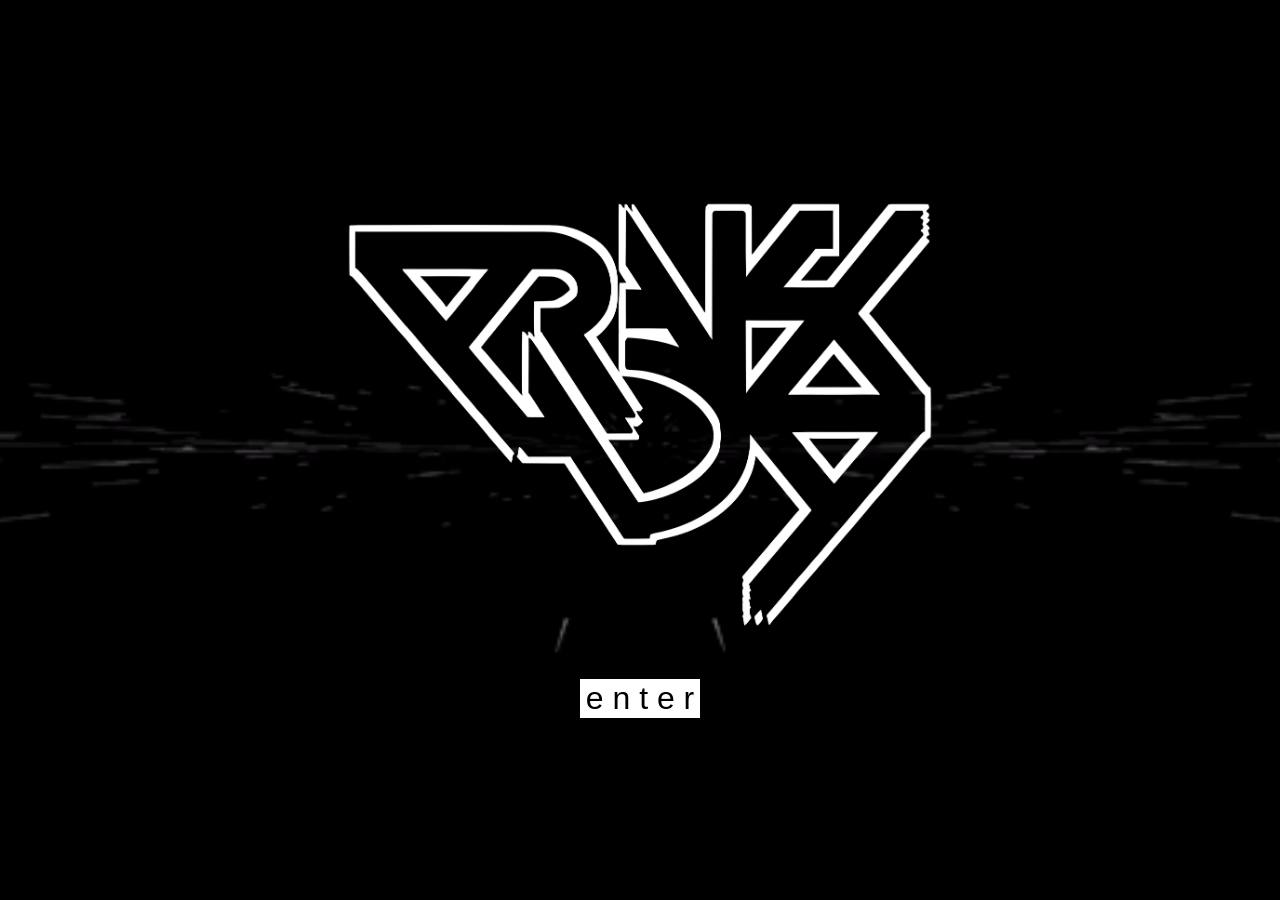
==== commit 22640181: "bug fixing" ====
--- a/index.html
+++ b/index.html
@@ -2,6 +2,9 @@
 <html>
 <head>
 	<title>PRADANSKY</title>
+	<meta name="theme-color" content="#000000" media="(prefers-color-scheme: dark)">
+	<meta property="og:image" content="/assets/webicon.jpg">
+	<meta property="og:url" content="https://pradansky.qzz.io">
 	<link rel="stylesheet" type="text/css" href="/assets/style.css">
 	<link rel="icon" type="image/jpg" href="/assets/webicon.jpg">
 	<link rel="apple-touch-icon-precomposed" sizes="57x57" href="/assets/webicon.jpg">
@@ -25,140 +28,151 @@
 		<div id="progress"></div>
 	</div>
 	<div id="splashscreen">
-		<img src="/assets/PRDCONT.png"/>
-		<input type="button" class="enter_link" value="e n t e r"/>
+		<img src="/assets/pradansky-transparent.png" alt="Pradansky Logo"/>
+		<input type="button" class="enter_link" value="e n t e r" tabindex="0"/>
 	</div>
+	<main id="main">
+		<div id="box">
+			<div class="box-left" onselectstart="return false">
+				<div class="box1" tabindex="0" aria-label="Pradansky - Ancient audio">
+					<audio id="Ancient" preload>
+						<source src="/assets/Ancient.mp3" type="audio/mp3">
+					</audio>
+					<h1>PRA</h1>
+				</div>
+				<div class="box2" tabindex="0" aria-label="Pradansky - Rift audio">
+					<audio id="Rift" preload>
+						<source src="/assets/Rift.mp3" type="audio/mp3">
+					</audio>
+					<h1>DAN</h1>
+				</div>
+				<div class="box3" tabindex="0" aria-label="Pradansky - Blacklight audio">
+					<audio id="Blacklight" preload>
+						<source src="/assets/Blacklight.mp3" type="audio/mp3">
+					</audio>
+					<h1>SKY</h1>
+				</div>
+			</div>
+			<div class="box-right" onselectstart="return false">
+				<div class="text">
+					<h3>
+						<input type="button" class="btn" value="d e p t h" tabindex="0" aria-label="Show River video"/>
+						<a class="text2" tabindex="0" role="button" aria-label="Show Train video">b e n e a t h</a>
+						<input type="button" class="btn2" value="t h e  s k y" tabindex="0" aria-label="Show Skyline video"/>
+					</h3>
+				</div>
+				<footer id="footer">
+					<a class="instagram" href="https://instagram.com/pradansky" target="_blank" aria-label="Instagram">
+						<img src="/assets/instagram.png" alt="Instagram">
+					</a>
+					<a class="soundcloud" href="https://soundcloud.com/pradansky" target="_blank" aria-label="Soundcloud">
+						<img src="/assets/soundcloud.png" alt="Soundcloud">
+					</a>
+					<a class="tableau" href="https://public.tableau.com/app/profile/prdn" target="_blank" aria-label="Tableau">
+						<img src="/assets/tableau.png" alt="Tableau">
+					</a>
+					<a class="linkedin" href="https://www.linkedin.com/in/prdns" target="_blank" aria-label="LinkedIn">
+						<img src="/assets/linkedin.png" alt="LinkedIn">
+					</a>
+					<a class="youtube" href="https://youtube.com/pradansky" target="_blank" aria-label="YouTube">
+						<img src="/assets/youtube.png" alt="YouTube">
+					</a><br>
+					<a class="site" href="http://twitter.com/pradansky" target="_blank" aria-label="Twitter">
+						<p>[PRD/2021]</p>
+					</a>
+				</footer>
+			</div>	
+			<div class="bg_videox">
+				<video autoplay loop muted webkit-playsinline src="/assets/River.mp4">
+					<source src="/assets/River.mp4" type="video/mp4">
+				</video>
+			</div>
+			<div class="bg_videoy">
+				<video autoplay loop muted webkit-playsinline src="/assets/Train.mp4">
+					<source src="/assets/Train.mp4" type="video/mp4">
+				</video>
+			</div>
+			<div class="bg_videoz">
+				<video autoplay loop muted webkit-playsinline src="/assets/Skyline.mp4">
+					<source src="/assets/Skyline.mp4" type="video/mp4">
+				</video>
+			</div>
+			<div class="bg_video">
+				<video autoplay loop muted webkit-playsinline src="/assets/PRDSpectrumMH.mp4">
+					<source src="/assets/PRDSpectrumMH.mp4" type="video/mp4">
+				</video>
+			</div>
+		</div>
+	</main>
 	<script>
-	$(".enter_link").click(function() { 
-        $(this).parent().fadeOut(500);
-		});
+	// Splashscreen enter button
+	$(".enter_link").on("click keydown", function(e) {
+		if (e.type === "click" || e.key === "Enter" || e.keyCode === 13) {
+			$(this).parent().fadeOut(500);
+		}
+	});
+
+	// Audio x background hover logic
+	var $Ancient = $("#Ancient")[0];
+	$(".box1")
+	.mouseenter(function() {
+	$Ancient.play();
+	$(".bg_videox").css("display","block");
+	$(".bg_videoy").css("display","none");
+	$(".bg_videoz").css("display","none");
+	});
+
+	$(".box1")
+	.mouseout(function() {
+	$Ancient.pause();
+	$(".bg_videox").css("display","none")
+	});
+
+	var $Rift = $("#Rift")[0];
+	$(".box2")
+	.mouseenter(function() {
+	$Rift.play();
+	$(".bg_videoy").css("display","block");
+	$(".bg_videox").css("display","none");
+	$(".bg_videoz").css("display","none");
+	});
+
+	$(".box2")
+	.mouseout(function() {
+	$Rift.pause();
+	$(".bg_videoy").css("display","none");
+	});
+	
+	var $Blacklight = $("#Blacklight")[0];
+	$(".box3")
+	.mouseenter(function() {
+	$Blacklight.play();
+	$(".bg_videoz").css("display","block");
+	$(".bg_videoy").css("display","none");
+	$(".bg_videox").css("display","none");
+	});
+
+	$(".box3")
+	.mouseout(function() {
+	$Blacklight.pause();
+	$(".bg_videoz").css("display","none");
+	});
+
+	// Video switching for the right box
+	$(".btn").click(function() {
+		$(".bg_videox").css("display","block")
+		$(".bg_videoy").css("display","none")
+		$(".bg_videoz").css("display","none")
+	});
+	$(".text2").click(function() {
+		$(".bg_videox").css("display","none")
+		$(".bg_videoy").css("display","block")
+		$(".bg_videoz").css("display","none")
+	});
+	$(".btn2").click(function() {
+		$(".bg_videox").css("display","none")
+		$(".bg_videoy").css("display","none")
+		$(".bg_videoz").css("display","block")
+	});
 	</script>
-	<div id="main">
-		<div id="box">
-		<div class="box-left" onselectstart="return false">
-			<div class="box1">
-				<audio id="Ancient" preload>
-					<source src="/assets/Ancient.mp3" type="audio/mp3">				
-				</audio>
-				<h1>PRA</h1>
-			</div>
-			<script>
-			var $Ancient = $("#Ancient")[0];
-			$(".box1")
-			.mouseenter(function() {
-			$Ancient.play();
-			$(".bg_videox").css("display","block");
-			$(".bg_videoy").css("display","none");
-			$(".bg_videoz").css("display","none");
-			});
-
-			$(".box1")
-			.mouseout(function() {
-			$Ancient.pause();
-			$(".bg_videox").css("display","none")
-			});
-			</script>
-			<div class="box2">
-				<audio id="Rift" preload>
-					<source src="/assets/Rift.mp3" type="audio/mp3">
-				</audio>
-				<h1>DAN</h1>
-			</div>
-			<script>
-			var $Rift = $("#Rift")[0];
-			$(".box2")
-			.mouseenter(function() {
-			$Rift.play();
-			$(".bg_videoy").css("display","block");
-			$(".bg_videox").css("display","none");
-			$(".bg_videoz").css("display","none");
-			});
-
-			$(".box2")
-			.mouseout(function() {
-			$Rift.pause();
-			$(".bg_videoy").css("display","none");
-			});
-			</script>
-			<div class="box3">
-				<audio id="Blacklight" preload>
-					<source src="/assets/Blacklight.mp3" type="audio/mp3">
-				</audio>
-				<h1>SKY</h1>
-			</div>
-			<script>
-			var $Blacklight = $("#Blacklight")[0];
-			$(".box3")
-			.mouseenter(function() {
-			$Blacklight.play();
-			$(".bg_videoz").css("display","block");
-			$(".bg_videoy").css("display","none");
-			$(".bg_videox").css("display","none");
-			});
-
-			$(".box3")
-			.mouseout(function() {
-			$Blacklight.pause();
-			$(".bg_videoz").css("display","none");
-			});
-			</script>
-		</div>
-		<div class="box-right" onselectstart="return false">
-			<div class="text">
-				<h3><input type="button" class="btn" value="d e p t h"/>
-				<a class="text2">b e n e a t h</a>
-				<input type="button" class="btn2" value="t h e  s k y"/></h3>
-			</div>
-			<script>
-			$(".btn").click(function() {
-				$(".bg_videox").css("display","block")
-				$(".bg_videoy").css("display","none")
-				$(".bg_videoz").css("display","none")
-			});
-			</script>
-			<script>
-			$(".text2").click(function() {
-				$(".bg_videox").css("display","none")
-				$(".bg_videoy").css("display","block")
-				$(".bg_videoz").css("display","none")
-			});
-			</script>
-			<script>
-			$(".btn2").click(function() {
-				$(".bg_videox").css("display","none")
-				$(".bg_videoy").css("display","none")
-				$(".bg_videoz").css("display","block")
-			});
-			</script>
-			<div id="footer">
-				<a class="instagram" href="https://instagram.com/pradansky" target="_blank"><img src="/assets/instagram.png"></a>
-				<a class="soundcloud" href="https://soundcloud.com/pradansky" target="_blank"><img src="/assets/soundcloud.png"></a>
-				<a class="tableau" href="https://public.tableau.com/app/profile/prdn" target="_blank"><img src="/assets/tableau.png"></a>
-				<a class="linkedin" href="https://www.linkedin.com/in/prdns" target="_blank"><img src="/assets/linkedin.png"></a>
-				<a class="youtube" href="https://youtube.com/pradansky" target="_blank"><img src="/assets/youtube.png"></a><br>
-				<a class="site" href="http://twitter.com/pradansky" target="_blank"><p>[PRD/2021]</PRD></p></a>
-			</div>
-		</div>	
-		<div class="bg_videox">
-			<video autoplay loop muted webkit-playsinline src="/assets/River.mp4">
-				<source src="/assets/River.mp4" type="video/mp4">
-			</video>
-		</div>
-		<div class="bg_videoy">
-			<video autoplay loop muted webkit-playsinline src="/assets/Train.mp4">
-				<source src="/assets/Train.mp4" type="video/mp4">
-			</video>
-		</div>
-		<div class="bg_videoz">
-			<video autoplay loop muted webkit-playsinline src="/assets/Skyline.mp4">
-				<source src="/assets/Skyline.mp4" type="video/mp4">
-			</video>
-		</div>
-		<div class="bg_video">
-			<video autoplay loop muted webkit-playsinline src="/assets/PRDSpectrumMH.mp4">
-				<source src="/assets/PRDSpectrumMH.mp4" type="video/mp4">
-			</video>
-		</div>
-		</div>
-	</div>
 </body>
--- a/assets/style.css
+++ b/assets/style.css
@@ -6,70 +6,75 @@
 Tags: pradansky
 */
 
-head {
+/* GLOBAL STYLES */
+head { margin: 0; }
+html, body {
 	margin: 0;
-}
-
-html {
+	padding: 0;
+	height: 100%;
+	width: 100%;
+	scroll-behavior: smooth;
+	font-family: 'Fira Sans Extra Condensed','Open Sans Condensed',sans-serif;
+	color: #ffffff;
+	background-color: #000000;
 	overflow-x: hidden;
-	box-sizing: border-box;
-	height: 100%;
-    width: 100%;
-    margin: 0;
-    display: table;
-	scroll-behavior: smooth;
-}
-
-body {
-	font-family: 'Fira Sans Extra Condensed','Open Sans Condensed',sans-serif;
-	background-color: #555555;
-	color: #ffffff;
-	min-height: 100%;
-	width: auto;
-	position: absolute;
-	margin: 0 auto;
-}
-
+}
+/*---------------*/
+
+/* MAIN STRUCTURE */
 #main {
 	height: 100%;
 	width: 100%;
 	position: absolute;
 }
-
-#footer {
+#box {
+	width: 100%;
+	height: 100%;
+	position: fixed;
+	box-sizing: border-box;
+	overflow-wrap: break-word;
+}
+#box:after {
+	content: "";
+	display: table;
 	clear: both;
-	box-sizing: border-box;
-	color: white;
+}
+.box-left {
+	width: 70%;
+	height: 100%;
+	float: left;
+	background-color: #ffffff;
+	color: #000000;
 	text-align: center;
+	display: flex;
+	align-items: flex-start;
+    flex-wrap: wrap;
+    flex-direction: column;
+    align-content: center;
+    justify-content: center;
+	pointer-events: none;
+}
+.box-left:hover {
+	background-color: transparent;
+}
+.box-right {
 	width: 30%;
-	transition: transform .3s ease-out;
-	position: fixed;
-	bottom: 1em;
-	font-size: 0.8em;
-}
-
-#footer ul {
-	list-style-type: none;
-	display: inline;
-	margin: 0;
-	padding: 0;
-}
-
-#footer li {
-	display: inline;
-}
-
-#footer img {
-	width: 2.5em;
-	height: 2.5em;
-	margin: 0.5em;
-}
-
-#footer img:hover {
-	position: relative;
-	animation: chromaticGlitch-2 0.5s ease;
-}
-
+	height: 100%;
+	float: right;
+}
+.box1, .box2, .box3 {
+	width: 70%;
+	padding: 0vh; 
+	pointer-events: auto;
+	display: inline-block;
+	cursor: pointer;
+}
+.box1 { letter-spacing: 2em; }
+.box2 { letter-spacing: 1.2em; }
+.box3 { letter-spacing: 2.5em; }
+/*---------------*/
+
+/* SPLASH & OVERLAY */
 #splashscreen {
 	background-image: url('/assets/PRDWAVEx.gif');
 	background-position: center;
@@ -90,67 +95,15 @@
     align-items: center;
 	font-size: 1em;
 }
-
 #splashscreen img {
-	width: 20%;
+	width: 25%;
+	margin-bottom: 1em;
 	transition: all 0.3s ease;
 }
-
 #splashscreen img:hover {
 	animation: chromaticGlitch 0.5s ease;
 	pointer-events: auto;
 }
-
-@keyframes chromaticGlitch {
-	0%, 100% {
-		filter: drop-shadow(0 0 0px #fff);
-	}
-	10% {
-		filter: drop-shadow(-5px 0 0 #c6c6c6) 
-		        drop-shadow(5px 0 0 #ff0055);
-	}
-	20% {
-		filter: drop-shadow(5px 0 0 #c6c6c6) 
-		        drop-shadow(-5px 0 0 #ff0055);
-	}
-	30% {
-		filter: drop-shadow(-3px 0 0 #c6c6c6) 
-		        drop-shadow(3px 0 0 #ff0055);
-	}
-	40% {
-		filter: drop-shadow(3px 0 0 #c6c6c6) 
-		        drop-shadow(-3px 0 0 #ff0055);
-	}
-	50% {
-		filter: drop-shadow(0 0 3px #fff);
-	}
-}
-
-@keyframes chromaticGlitch-2 {
-	0%, 100% {
-		filter: drop-shadow(0 0 0px #fff);
-	}
-	10% {
-		filter: drop-shadow(-5px -5px 0 #c6c6c6) 
-		        drop-shadow(5px 5px 0 #484848);
-	}
-	20% {
-		filter: drop-shadow(5px 0 0 #c6c6c6) 
-		        drop-shadow(-5px 0 0 #484848);
-	}
-	30% {
-		filter: drop-shadow(-3px -3px 0 #c6c6c6) 
-		        drop-shadow(3px 3px 0 #484848);
-	}
-	40% {
-		filter: drop-shadow(3px 0 0 #c6c6c6) 
-		        drop-shadow(-3px 0 0 #484848);
-	}
-	50% {
-		filter: drop-shadow(0 0 3px #fff);
-	}
-}
-
 .enter_link {
 	background-color:#ffffff;
 	color: black;
@@ -159,111 +112,146 @@
 	margin: 0.5em 0 0 0;
 	font-size: 1.5em;
 }
-
 .enter_link:active {
     background-color: #555555;
 	color: #ffffff;
 }
-
 .enter_link:hover {
     background-color: transparent;
 	animation: chromaticGlitch-2 0.5s ease;
 	color: #ffffff;
 }
-
-#box {
+/*---------------*/
+
+/* JS FOR LOADING SCREEN */
+#overlay {
+	position: fixed;
+	z-index: 99999;
+	top: 0;
+	left: 0;
+	bottom: 0;
+	right: 0;
+	transition: 1s 0,6s;
+	background-color: #2c2c2c;
+}
+#progress {
+	animation: chromaticGlitch 0.5s ease;
+	height: 2px;
+	position: absolute;
+	width: 0;                /* will be increased by JS */
+	top: 50%;
+	background: #fff;
+}
+#progstat{
+	animation: chromaticGlitch 0.5s ease;
+	font-size: 2em;
+	letter-spacing: 3px;
+	position: absolute;
+	top: 50%;
+	margin-top: -40px;
 	width: 100%;
-	height: 100%;
-	position: fixed;
-	box-sizing: border-box;
-	overflow-wrap: break-word;
-}
-
-#box:after {
-  content: "";
-  display: table;
-  clear: both;
-}
-
-.box-left {
-	width: 70%;
-	height: 100%;
-	float: left;
-	background-color: #ffffff;
-	color: #000000;
 	text-align: center;
-	display: flex;
-	align-items: flex-start;
-    flex-wrap: wrap;
-    flex-direction: column;
-    align-content: center;
-    justify-content: center;
-	pointer-events: none;
-}
-
-.box-left:hover {
-	background-color: transparent;
-}
-
-.box-right {
-	width: 30%;
-	height: 100%;
-	float: right;
-}
-
-.box1 {
-	letter-spacing: 2em;
-}
-
-.box2 {
-	letter-spacing: 1.2em;
-}
-
-.box3 {
-	letter-spacing: 2.5em;
-}
-
-.box1, .box2, .box3 {
-	width: 70%;
-	padding: 0vh; 
-	pointer-events: auto;
-	display: inline-block;
-	cursor: pointer;
-}
+	color: #fff;
+}
+/*---------------*/
+
+/* SCROLLBAR */
+body::-webkit-scrollbar { width: 0; }
+body::-webkit-scrollbar-track { background: transparent; }
+body::-webkit-scrollbar-thumb {
+	animation: chromaticGlitch 0.5s ease;
+	background-color: #ffffff;    /* color of the scroll thumb */
+	border-radius: 1px;       /* roundness of the scroll thumb */
+	border: 1px #ffffff;  /* creates padding around scroll thumb */
+}
+/*---------------*/
+
+/* ANIMATIONS */
+@keyframes chromaticGlitch {
+	0%, 100% {
+		filter: drop-shadow(0 0 0px #fff);
+	}
+	10% {
+		filter: drop-shadow(-5px 0 0 #c6c6c6) 
+		        drop-shadow(5px 0 0 #ff0055);
+	}
+	20% {
+		filter: drop-shadow(5px 0 0 #c6c6c6) 
+		        drop-shadow(-5px 0 0 #ff0055);
+	}
+	30% {
+		filter: drop-shadow(-3px 0 0 #c6c6c6) 
+		        drop-shadow(3px 0 0 #ff0055);
+	}
+	40% {
+		filter: drop-shadow(3px 0 0 #c6c6c6) 
+		        drop-shadow(-3px 0 0 #ff0055);
+	}
+	50% {
+		filter: drop-shadow(0 0 3px #fff);
+	}
+}
+@keyframes chromaticGlitch-2 {
+	0%, 100% {
+		filter: drop-shadow(0 0 0px #fff);
+	}
+	10% {
+		filter: drop-shadow(-5px -5px 0 #c6c6c6) 
+		        drop-shadow(5px 5px 0 #484848);
+	}
+	20% {
+		filter: drop-shadow(5px 0 0 #c6c6c6) 
+		        drop-shadow(-5px 0 0 #484848);
+	}
+	30% {
+		filter: drop-shadow(-3px -3px 0 #c6c6c6) 
+		        drop-shadow(3px 3px 0 #484848);
+	}
+	40% {
+		filter: drop-shadow(3px 0 0 #c6c6c6) 
+		        drop-shadow(-3px 0 0 #484848);
+	}
+	50% {
+		filter: drop-shadow(0 0 3px #fff);
+	}
+}
+/*---------------*/
 
 /* HOVERING PRADANSKY */
-.box1:hover,.box2:hover,.box3:hover {
-	color: #ffffff;
-}
-
+.box1:hover,.box2:hover,.box3:hover { color: #ffffff; }
 .box-left:has(.box1:hover) .box2 h1,
 .box-left:has(.box1:hover) .box3 h1 {
-  background: linear-gradient(180deg, #253332 0%, #244159 30%, #bfd0be 100%);
-  background-attachment: fixed; 
-  -webkit-background-clip: text;
-  -webkit-text-fill-color: transparent;
-  background-clip: text;
-}
-
+	background: linear-gradient(180deg, #253332 0%, #244159 30%, #bfd0be 100%);
+	background-attachment: fixed; 
+	-webkit-background-clip: text;
+	-webkit-text-fill-color: transparent;
+	background-clip: text;
+}
 .box-left:has(.box2:hover) .box1 h1,
 .box-left:has(.box2:hover) .box3 h1 {
-  background: linear-gradient(180deg, #4d5153 0%, #94975d 30%, #d0d16f 100%);
-  background-attachment: fixed;
-  -webkit-background-clip: text;
-  -webkit-text-fill-color: transparent;
-  background-clip: text;
-}
-
+	background: linear-gradient(180deg, #4d5153 0%, #94975d 30%, #d0d16f 100%);
+	background-attachment: fixed;
+	-webkit-background-clip: text;
+	-webkit-text-fill-color: transparent;
+	background-clip: text;
+}
 .box-left:has(.box3:hover) .box1 h1,
 .box-left:has(.box3:hover) .box2 h1 {
-  background: linear-gradient(180deg, #393d49 0%, #7e5c58 30%, #ffc78c 100%);
-  background-attachment: fixed;
-  -webkit-background-clip: text;
-  -webkit-text-fill-color: transparent;
-  background-clip: text;
-}
-/*---------------*/
-
+	background: linear-gradient(180deg, #393d49 0%, #7e5c58 30%, #ffc78c 100%);
+	background-attachment: fixed;
+	-webkit-background-clip: text;
+	-webkit-text-fill-color: transparent;
+	background-clip: text;
+}
+.box-left:has(.box1:hover),
+.box-left:has(.box2:hover),
+.box-left:has(.box3:hover) {
+	background-color: transparent;
+	animation: glitchBg 0.3s ease-in-out;
+}
+/*---------------*/
+
+/* TEXT & BUTTONS */
 .text {
 	width: 30%;
 	height: 100%;
@@ -278,11 +266,7 @@
     flex-wrap: nowrap;
 	bottom: 0em;
 }
-
-.text2 {
-	cursor: pointer;
-}
-
+.text2 { cursor: pointer; }
 .btn,.btn2 {
     background-color:#ffffff;
 	font-size: 1.5em;
@@ -290,16 +274,10 @@
 	width: 100%;
 	cursor: pointer;
 }
-
 .btn:active,.btn2:active {
     background-color: #555555;
 	color: #ffffff;
 }
-
-audio {
-	display:none;
-}
-
 a {
 	font-size: 1.5em;
 	font-family: 'Fira Sans Extra Condensed',sans-serif;
@@ -311,20 +289,17 @@
     margin-inline-end: 0px;
 	text-decoration: none;
 }
-
 a:link, a:visited {
 	color: white;
 	text-align: center;
 	text-decoration: none;
 	display: inline-block;
 }
-
 a:hover {
 	color: #c2c2c2;
 	position: relative;
 	animation: chromaticGlitch 0.2s ease;
 }
-
 h1 {
 	font-size: clamp(7em, 14vw, 14em);
 	padding: 0;
@@ -338,7 +313,6 @@
 	line-height: 82%;
 	align-items: center;
 }
-
 h2 {
 	font-size: 2.375em;
 	font-family: 'Open Sans Condensed', sans-serif;
@@ -349,7 +323,6 @@
 	margin-inline-end: 0px;
 	font-weight: 300;
 }
-
 h3 {
 	font-size: 1em;
 	font-family: 'Fira Sans Extra Condensed',sans-serif;
@@ -360,7 +333,6 @@
 	margin-inline-start: 0px;
 	margin-inline-end: 0px;
 }
-
 p {
 	font-size: 0.75em;
 	font-family: 'Fira Sans Extra Condensed', sans-serif;
@@ -371,7 +343,10 @@
 	margin-inline-start: 0px;
 	margin-inline-end: 0px;
 }
-
+/*---------------*/
+
+/* INPUTS & MEDIA */
+audio { display:none; }
 input {
 	-webkit-appearance: none;
 	-moz-appearance: none;
@@ -379,11 +354,11 @@
 	border: none;
 	outline: none;
 }
-
 input:focus {
 	border: none;
 	outline: none;
 }
+/*---------------*/
 
 /* VIDEO BACKGROUND WITH ANIMATION */
 video {
@@ -402,369 +377,266 @@
 	transition: opacity 1s ease-out;
 	display: inline-block;
 }
-
 .bg_videox, .bg_videoy, .bg_videoz, .bg_video {
-    position: fixed;  /* Changed from relative to fixed */
+    position: fixed;
+	display: none;
     top: 0;
     left: 0;
     width: 100%;
     height: 100%;
 }
-
-.bg_videoz {
-	position: relative;
-	display: none;
-	z-index: -1;
-}
-
-.bg_videoy {
-	position: relative;
-	display: none;
-	z-index: -10;
-}
-
-.bg_videox {
-	position: relative;
-	display: none;
-	z-index: -50;
-}
-
+.bg_videoz { z-index: -1; }
+.bg_videoy { z-index: -10; }
+.bg_videox { z-index: -50; }
 .bg_video {
-	position: relative;
 	display: block;
 	z-index: -100;
 }
 /*---------------*/
 
-/* JSCRIPT FOR LOADING SCREEN */
-#overlay {
+/* FOOTER */
+#footer {
+	clear: both;
+	box-sizing: border-box;
+	color: white;
+	text-align: center;
+	width: 30%;
+	transition: transform .3s ease-out;
 	position: fixed;
-	z-index: 99999;
-	top: 0;
-	left: 0;
-	bottom: 0;
-	right: 0;
-	transition: 1s 0,6s;
-	background-color: #555555;
-}
-
-#progress {
-	animation: chromaticGlitch 0.5s ease;
-	height: 2px;
-	position: absolute;
-	width: 0;                /* will be increased by JS */
-	top: 50%;
-	background: #fff;
-}
-
-#progstat{
-	animation: chromaticGlitch 0.5s ease;
-	font-size: 2em;
-	letter-spacing: 3px;
-	position: absolute;
-	top: 50%;
-	margin-top: -40px;
-	width: 100%;
-	text-align: center;
-	color: #fff;
-}
-/*---------------*/
-
-/* SCROLLBAR */
-body::-webkit-scrollbar {
-  	width: 0;               /* width of the entire scrollbar */
-}
-
-body::-webkit-scrollbar-track {
-  	background: transparent;      /* color of the tracking area */
-}
-
-body::-webkit-scrollbar-thumb {
-	animation: chromaticGlitch 0.5s ease;
-	background-color: #ffffff;    /* color of the scroll thumb */
-	border-radius: 1px;       /* roundness of the scroll thumb */
-	border: 1px #ffffff;  /* creates padding around scroll thumb */
+	bottom: 1em;
+	font-size: 0.8em;
+}
+#footer ul {
+	list-style-type: none;
+	display: inline;
+	margin: 0;
+	padding: 0;
+}
+#footer li { display: inline; }
+#footer img {
+	width: 2.5em;
+	height: 2.5em;
+	margin: 0.5em;
+}
+#footer img:hover {
+	position: relative;
+	animation: chromaticGlitch-2 0.5s ease;
 }
 /*---------------*/
 
 /* PHONE DEVICES */
 @media(max-width:978px) {
-	#box {
-		width: 100%;
-		height: 100%;
-	}
-	
 	.box-left	{
 		width: 100%;
 		height: 60%;
-		text-align: center;
-	}
-	
+	}
 	.box-right {
 		width:100%;
 		height: 40%;
 	}
-	
-	.box1,.box2,.box3 {
-		width: 100%;
-	}
-
-	.box1 {
-	letter-spacing: 0.6em;
-	}
-
-	.box2 {
-	letter-spacing: 0.2em;
-	}
-	
-	.box3 {
-	letter-spacing: 0.8em;
-	}
-
+	.box1,.box2,.box3 { width: 100%; }
+	.box1 { letter-spacing: 0.6em; }
+	.box2 { letter-spacing: 0.2em; }	
+	.box3 { letter-spacing: 0.8em; }
 	#footer {
 		width: 100%;
 		font-size: 1em;
 	}
-
 	#footer img {
-		width: 2em;
-		height: 2em;
+		width: 1.5em;
+		height: 1.5em;
 		margin: 0.2em;
 	}
-	
 	.text {
 		width: 100%;
 		height: 40%;
 		bottom: 5%;
-	}
-	
+	}	
 	.text2 {
 		color: rgb(200, 200, 200);
-		font-size: 1.5em;
+		font-size: 1em;
 	}	
-	
-	.btn,.btn2 {
-		font-size: 1.5em;
-	}
+	.btn,.btn2 { font-size: 1em; }
 	
 	h1 {
 		font-weight: 700;
 		text-align: center;
-		align-items: center;
-	}
-
-	p {
-		font-size: 0.5em;
-	}
-	
-	.box-left:active {
-		background-color: transparent;
-	}
-	
+	}
+	p { font-size: 0.5em; }
+	.box-left:active { background-color: transparent; }
 	.box1:active,.box2:active,.box3:active {
 		background-color: #555555;
 		color: #ffffff;
 	}
-
 	.bg_videoz {	
 		background-image: url('/assets/skyline.gif');
 		background-position: center;
 		background-size: cover;
 		background-color: #000000;
 		background-repeat: no-repeat;
-		height: 100%;
-		width: 100%;
-	}
-
+	}
 	.bg_videoy {	
 		background-image: url('/assets/train.gif');
 		background-position: center;
 		background-size: cover;
 		background-color: #000000;
 		background-repeat: no-repeat;
-		height: 100%;
-		width: 100%;
-	}
-	
+	}
 	.bg_videox {	
 		background-image: url('/assets/river.gif');
 		background-position: center;
 		background-size: cover;
 		background-color: #000000;
 		background-repeat: no-repeat;
-		height: 100%;
-		width: 100%;
-	}
-
+	}
 	.bg_video {	
 		background-image: url('/assets/PRDWAVEx.gif');
 		background-position: center;
 		background-size: cover;
 		background-color: #000000;
 		background-repeat: no-repeat;
+	}
+	#splashscreen { font-size: 1em; }
+	#splashscreen img { width: 55%; }
+	.enter_link { font-size: 1.5em; }	
+	video { display: none; }
+}
+/*---------------*/
+
+/* PHONES LANDSCAPE MODE */
+@media(min-width:650px) and (max-height:430px) {
+	.box-left {
+		width: 50%;
 		height: 100%;
-		width: 100%;
-	}
-
-	#splashscreen {
-		font-size: 1em;
-	}
-
-	#splashscreen img {
+	}
+	.box-right {
 		width: 50%;
-	}
-	
-	.enter_link {
-		font-size: 1.5em;
-	}	
-	
-	video {
-		display: none;
-	}
-	
-	body {
-		background-color: #000000;
-	}
+		height: 100%;
+	}
+	#footer { width: 50%; }
+	#footer img {
+		width: 1.5em;
+		height: 1.5em;
+		margin: 0.25em;
+	}
+	.text {
+		width: 50%;
+		height: 100%;
+	}
+	.box1 { letter-spacing: 1em; }
+	.box2 { letter-spacing: 0.6em; }
+	.box3 { letter-spacing: 1.2em; }	
+	p { font-size: 0.5em; }
+	.bg_videoz {	
+		background-image: url('/assets/skyline.gif');
+		background-position: center;
+		background-size: cover;
+		background-color: #000000;
+		background-repeat: no-repeat;
+	}
+	.bg_videoy {	
+		background-image: url('/assets/train.gif');
+		background-position: center;
+		background-size: cover;
+		background-color: #000000;
+		background-repeat: no-repeat;
+	}
+	.bg_videox {	
+		background-image: url('/assets/river.gif');
+		background-position: center;
+		background-size: cover;
+		background-color: #000000;
+		background-repeat: no-repeat;
+	}
+	.bg_video {	
+		background-image: url('/assets/PRDWAVEx.gif');
+		background-position: center;
+		background-size: cover;
+		background-color: #000000;
+		background-repeat: no-repeat;
+	}
+	#splashscreen { font-size: 1em; }
+	#splashscreen img { width: 30%; }
+	.enter_link { font-size: 1.5em; }	
+	video { display: none; }
 }
 /*---------------*/
 
 /* iPAD DEVICES */
 @media(min-width:979px) and (max-device-width: 1500px) {
-	#box {
-		width: 100%;
-		height: 100%;
-	}
-	
 	.box-left	{
 		width: 100%;
 		height: 55%;
-		text-align: center;
-	}
-	
+	}
 	.box-right {
 		width:100%;
 		height: 45%;
 	}
-	
-	.box1,.box2,.box3 {
-		width: 100%;
-	}
-
-	.box1 {
-	letter-spacing: 2em;
-	}
-
-	.box2 {
-	letter-spacing: 1.3em;
-	}
-	
-	.box3 {
-	letter-spacing: 2.4em;
-	}
-
-	.box-left:active {
-	background-color: transparent;
-	}
-	
+	.box1,.box2,.box3 { width: 100%; }
+	.box1 { letter-spacing: 2em; }
+	.box2 { letter-spacing: 1.3em; }
+	.box3 { letter-spacing: 2.4em; }
+	.box-left:active { background-color: transparent; }
 	.box1:active,.box2:active,.box3:active {
-	background-color: #555555;
-	color: #ffffff;
-	}
-	
+		background-color: #555555;
+		color: #ffffff;
+	}
 	#footer {
 		width: 100%;
 		font-size: 1em;
 	}
-
 	#footer img {
 		width: 3.5em;
 		height: 3.5em;
 		margin: 1em;
 	}
-	
 	.text {
 		width: 100%;
 		height: 50%;
 	}
-	
 	.text2 {
 		font-size: 1.5em;
 		color: rgb(200, 200, 200);
 	}	
-	
-	.btn,.btn2 {
-		font-size: 1.5em;
-	}
-	
+	.btn,.btn2 { font-size: 1.5em; }
 	h1 {
 		font-weight: 700;
 		text-align: center;
 		align-items: center;
 	}
-	
-	p {
-		font-size: 0.5em;
-	}
-	
+	p { font-size: 0.5em; }
 	.bg_videoz {	
 		background-image: url('/assets/skyline.gif');
 		background-position: center;
 		background-size: cover;
 		background-color: #000000;
 		background-repeat: no-repeat;
-		height: 100%;
-		width: 100%;
-	}
-
+	}
 	.bg_videoy {	
 		background-image: url('/assets/train.gif');
 		background-position: center;
 		background-size: cover;
 		background-color: #000000;
 		background-repeat: no-repeat;
-		height: 100%;
-		width: 100%;
-	}
-	
+	}
 	.bg_videox {	
 		background-image: url('/assets/river.gif');
 		background-position: center;
 		background-size: cover;
 		background-color: #000000;
 		background-repeat: no-repeat;
-		height: 100%;
-		width: 100%;
-	}
-
+	}
 	.bg_video {	
 		background-image: url('/assets/PRDWAVEx.gif');
 		background-position: center;
 		background-size: cover;
 		background-color: #000000;
 		background-repeat: no-repeat;
-		height: 100%;
-		width: 100%;
-	}
-	
-	#splashscreen {
-		font-size: 1em;
-	}
-
-	#splashscreen img {
-		width: 50%;
-	}
-	
-	.enter_link {
-		font-size: 2em;
-	}	
-
-	video {
-		display: none;
-	}
-	
-	body {
-	background-color: #000000;
-	}
+	}
+	#splashscreen { font-size: 1em; }
+	#splashscreen img { width: 50%; }
+	.enter_link { font-size: 2em; }	
+	video { display: none; }
 }
 /*---------------*/
 
@@ -774,101 +646,55 @@
 		width: 70%;
 		height: 100%;
 	}
-	
 	.box-right {
 		width: 30%;
 		height: 100%;
 	}
-	
-	#footer {
-		width: 30%;
-	}
-
+	#footer { width: 30%; }
 	#footer img {
 		width: 2em;
 		height: 2em;
 		margin: 0.2em;
 	}
-	
 	.text {
 		width: 30%;
 		height: 100%;
 	}
-	
-	.box1 {
-		letter-spacing: 2.05em;
-	}
-
-	.box2 {
-		letter-spacing: 1.5em;
-	}
-
-	.box3 {
-		letter-spacing: 2.43em;
-	}
-	
-	p {
-		font-size: 0.5em;
-	}
-
+	.box1 { letter-spacing: 2.05em; }
+	.box2 { letter-spacing: 1.5em; }
+	.box3 { letter-spacing: 2.43em; }
+	p { font-size: 0.5em; }
 	.bg_videoz {	
 		background-image: url('/assets/skyline.gif');
 		background-position: center;
 		background-size: cover;
 		background-color: #000000;
 		background-repeat: no-repeat;
-		height: 100%;
-		width: 100%;
-	}
-
+	}
 	.bg_videoy {	
 		background-image: url('/assets/train.gif');
 		background-position: center;
 		background-size: cover;
 		background-color: #000000;
 		background-repeat: no-repeat;
-		height: 100%;
-		width: 100%;
-	}
-	
+	}
 	.bg_videox {	
 		background-image: url('/assets/river.gif');
 		background-position: center;
 		background-size: cover;
 		background-color: #000000;
 		background-repeat: no-repeat;
-		height: 100%;
-		width: 100%;
-	}
-
+	}
 	.bg_video {	
 		background-image: url('/assets/PRDWAVEx.gif');
 		background-position: center;
 		background-size: cover;
 		background-color: #000000;
 		background-repeat: no-repeat;
-		height: 100%;
-		width: 100%;
-	}
-	
-	#splashscreen {
-		font-size: 1em;
-	}
-
-	#splashscreen img {
-		width: 35%;
-	}
-	
-	.enter_link {
-		font-size: 2em;
-	}	
-
-	video {
-		display: none;
-	}
-	
-	body {
-		background-color: #000000;
-	}
+	}
+	#splashscreen { font-size: 1em; }
+	#splashscreen img { width: 35%; }
+	.enter_link { font-size: 2em; }	
+	video { display: none; }
 }
 /*---------------*/
